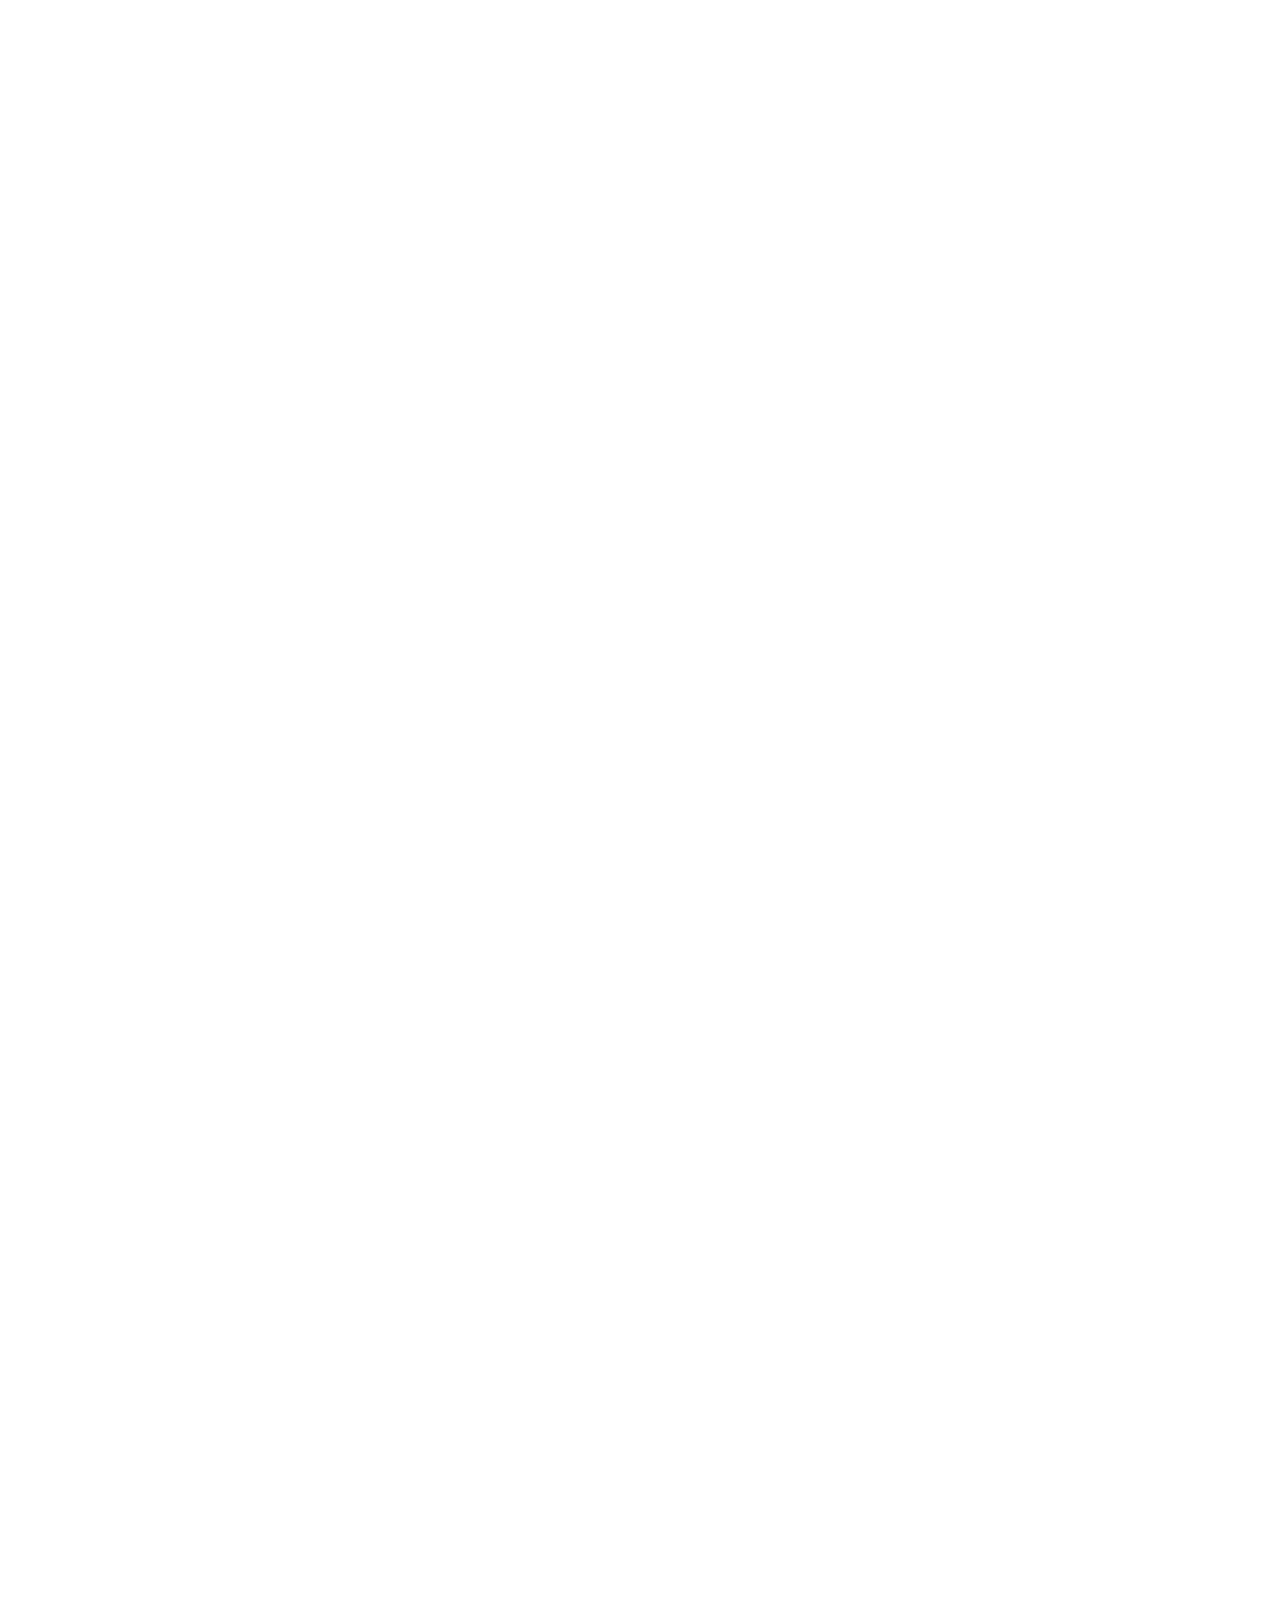
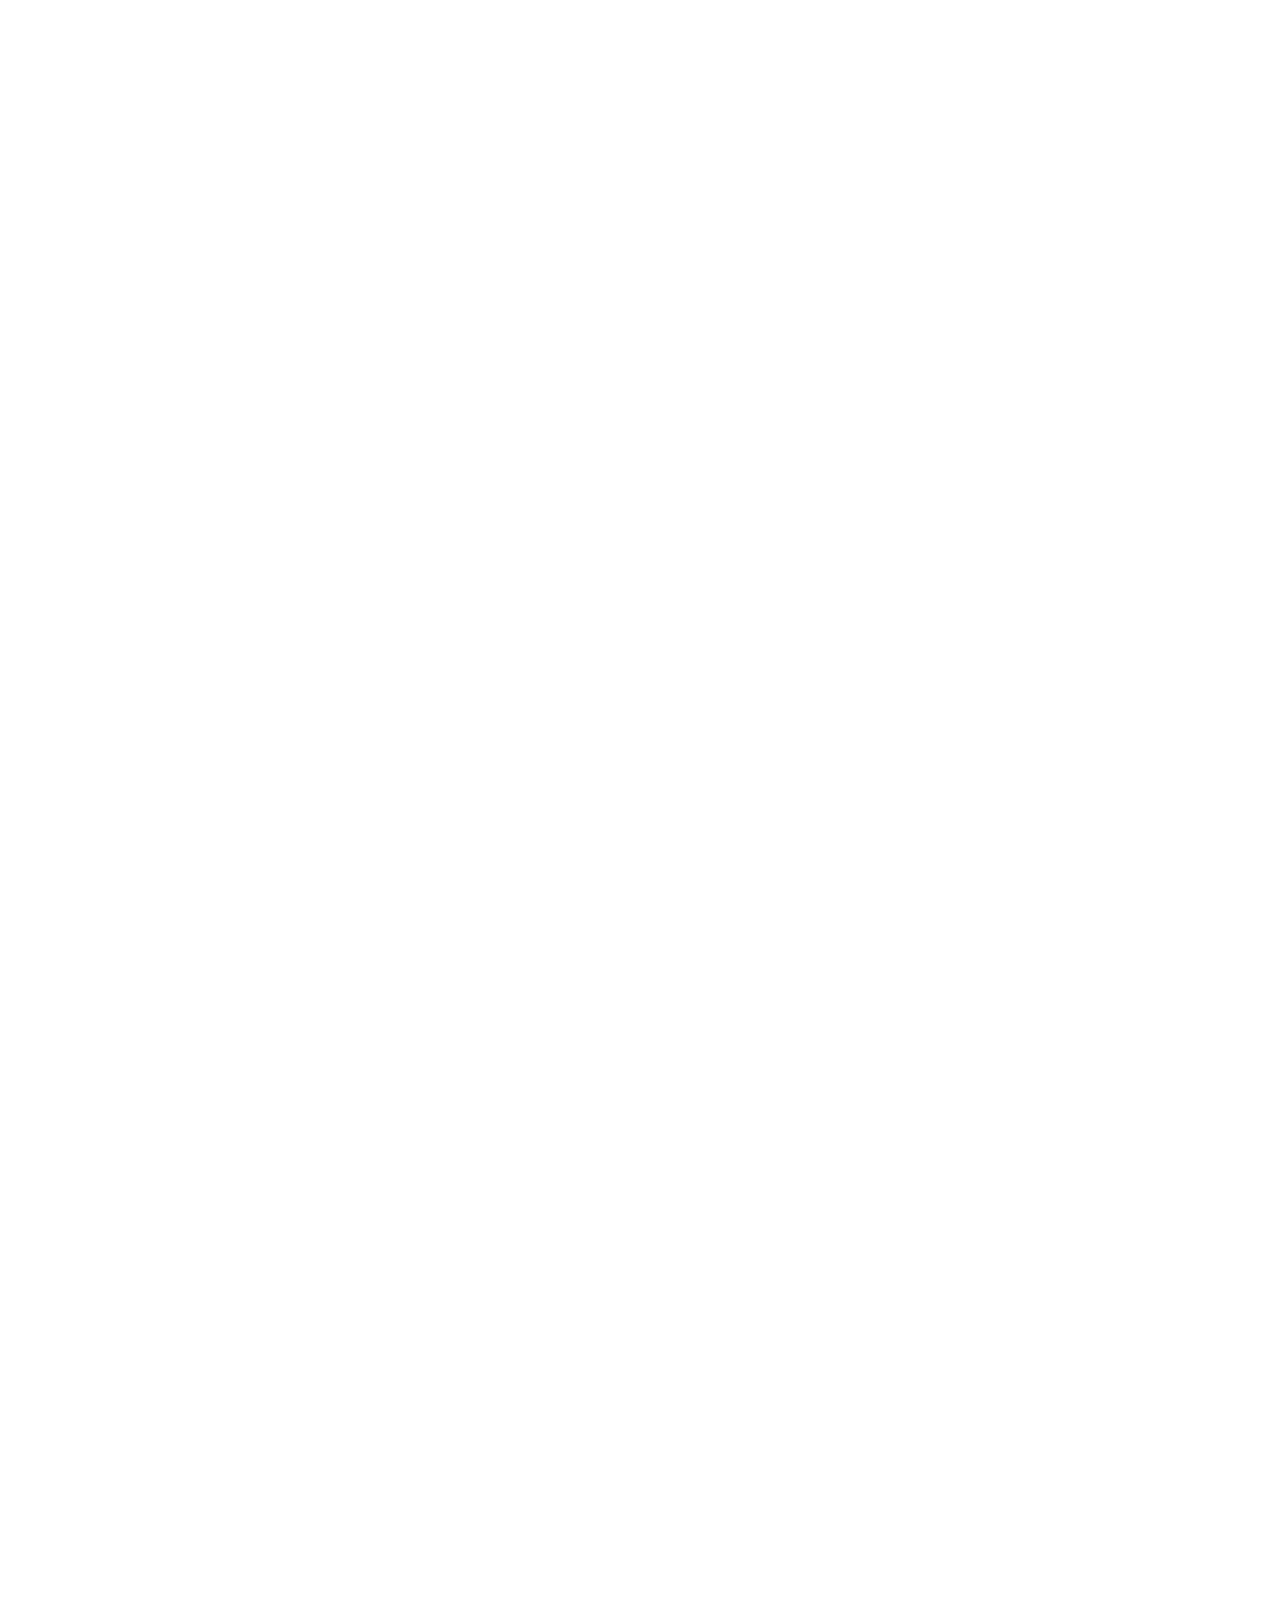
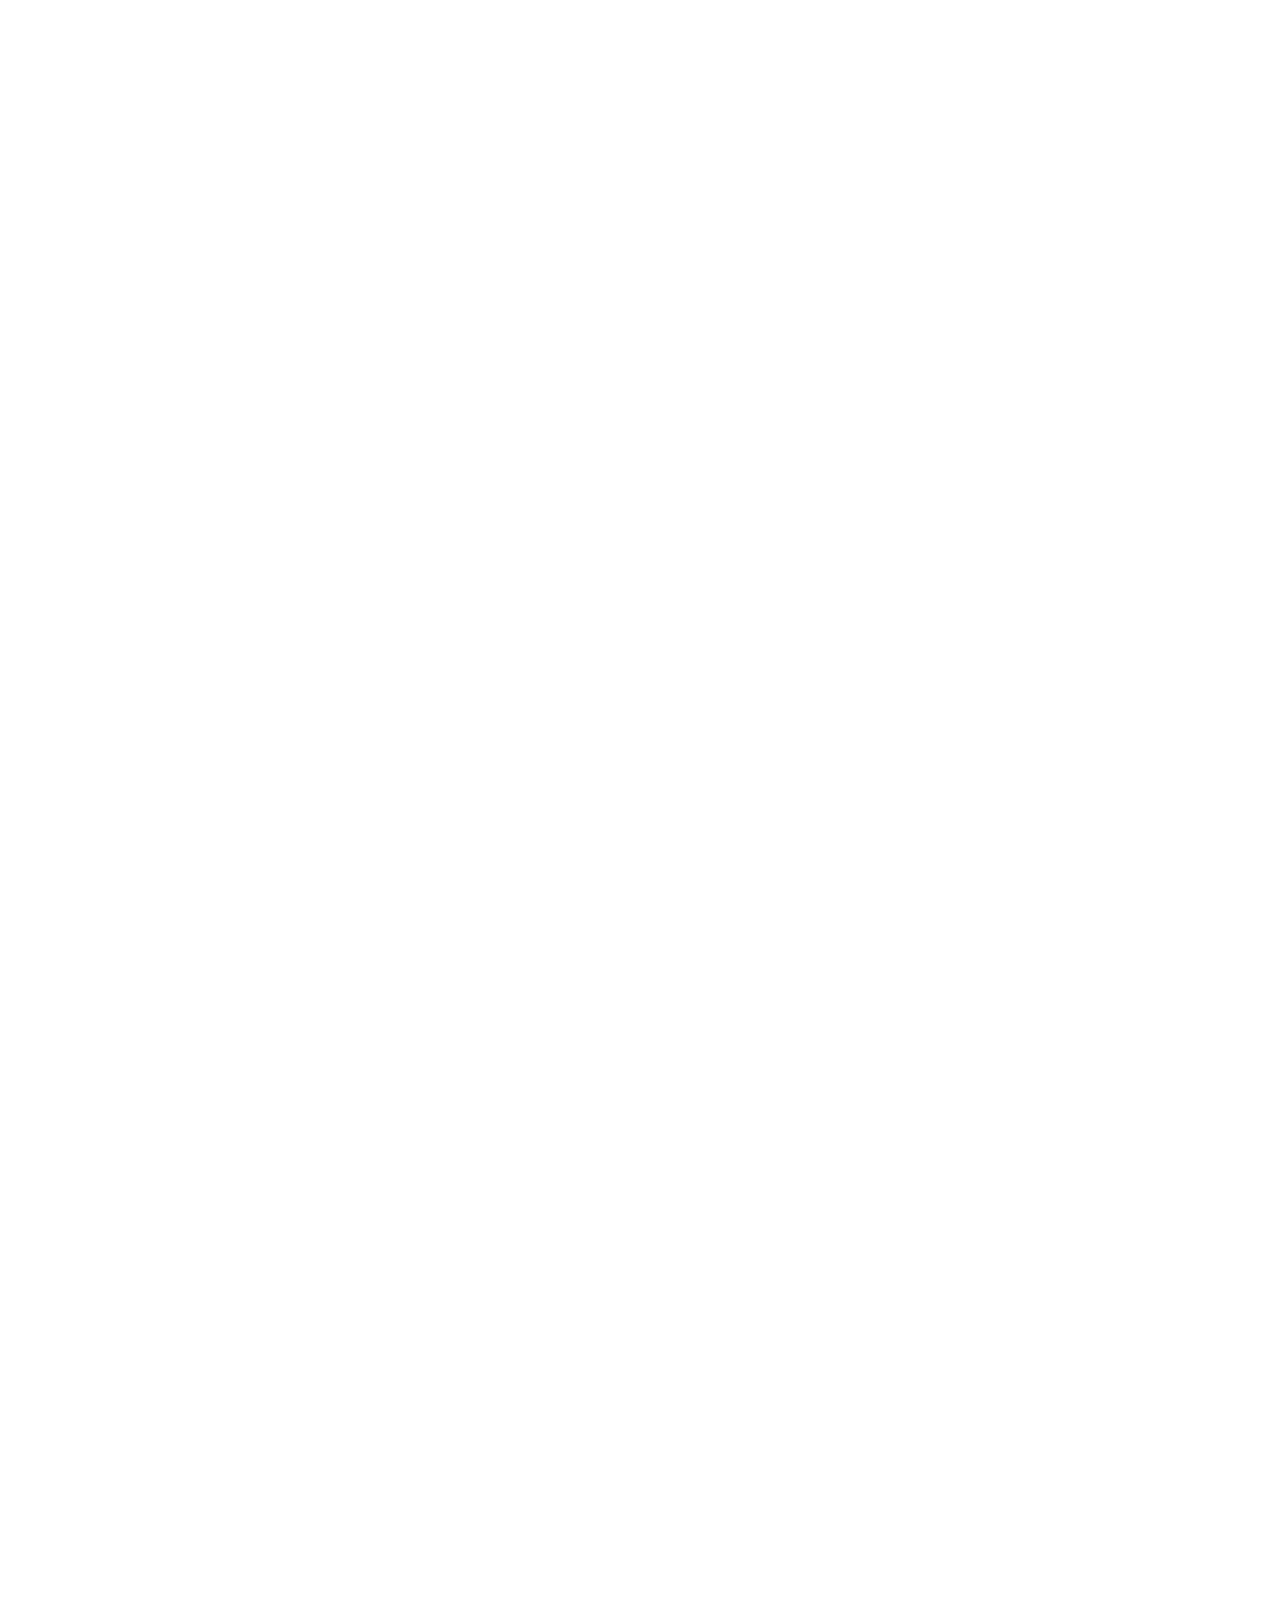
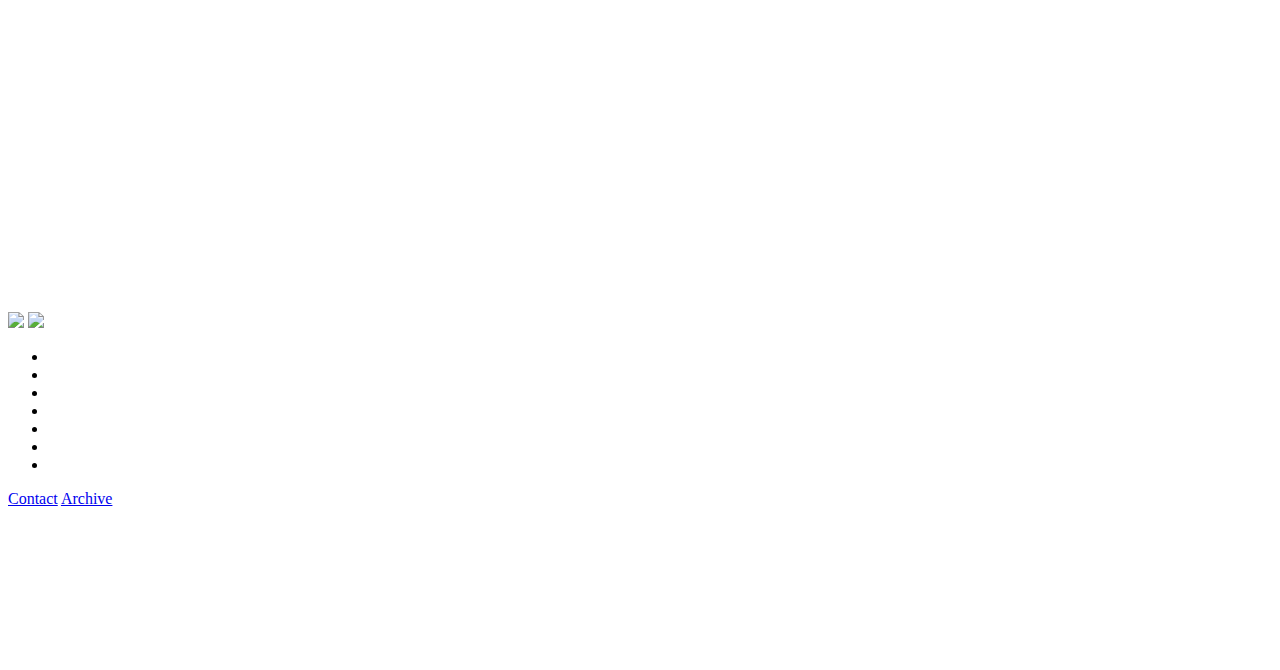
==== public/index.html @ 7c9b04b1 "Merge remote-tracking branch 'upstream/master'" ====
<!DOCTYPE html>
<html>

<head>
 <meta charset="UTF-8">
 <meta name="viewport" content="width=device-width, initial-scale=1.0">
 <title>Plinth 2k18</title>
 <link rel="stylesheet" type="text/css" href="css/loader.css">
 <link rel="stylesheet" href="css/style.css">
 <link rel="favicon icon" href="favicon.ico" />
 <link rel="stylesheet" href="https://cdnjs.cloudflare.com/ajax/libs/font-awesome/4.7.0/css/font-awesome.min.css">
</head>

<body>
 <div class="logo-animation" id="loader">
  <div class="letters">
   <div class="letter letter-c">
    <svg width="225" height="460">
      <g fill="none" fill-rule="evenodd" stroke="#FFFFFF">
        <path class="fill in" stroke-width="20" d="M176.50 294.50L160.50 310C148 323.50 130.50 330 112.50 330C94 330 78 323.50 64.50 310C38 283.50 37.50 240 64.50 214.50C91 188 134 188 160.50 214.50L176.50 230"/>
        <path class="fill out" stroke-width="20" d="M176.50 294.50L160.50 310C148 323.50 130.50 330 112.50 330C94 330 78 323.50 64.50 310C38 283.50 37.50 240 64.50 214.50C91 188 134 188 160.50 214.50L176.50 230"/>
      </g>
    </svg>
   </div>
   <div class="letter letter-o">
    <svg width="225" height="460">
      <g fill="none" fill-rule="evenodd" stroke="#FFFFFF">
        <path class="fill in" stroke-width="20" d="M44 263C44 225.50 74 195.50 112 195.50C150 195.50 180 225.50 180 263C180 301 150 331 112 331C74 331 44 301 44 263Z"/>
        <path class="fill out" stroke-width="20" d="M44 263C44 225.50 74 195.50 112 195.50C150 195.50 180 225.50 180 263C180 301 150 331 112 331C74 331 44 301 44 263Z"/>
      </g>
    </svg>
   </div>
   <div class="letter letter-m-1">
    <svg width="225" height="460">
      <g fill="none" fill-rule="evenodd" stroke="#FFFFFF">
        <path class="fill in" stroke-width="20" d="M44.50 340L44.50 262.50C44.50 225 74.50 195 112 195C150 195 180 225 180 262.50L180 340"/>
        <path class="fill out" stroke-width="20" d="M44.50 340L44.50 262.50C44.50 225 74.50 195 112 195C150 195 180 225 180 262.50L180 340"/>
      </g>
    </svg>
   </div>
   <div class="letter letter-m-2">
    <svg width="225" height="460">
      <g fill="none" fill-rule="evenodd" stroke="#FFFFFF">
        <path class="fill in" stroke-width="20" d="M44.50 340L44.50 262.50C44.50 225 74.50 195 112 195C150 195 180 225 180 262.50L180 340"/>
        <path class="fill out" stroke-width="20" d="M44.50 340L44.50 262.50C44.50 225 74.50 195 112 195C150 195 180 225 180 262.50L180 340"/>
      </g>
    </svg>
   </div>
   <div class="letter letter-i">
    <svg width="225" height="460">
      <g fill="none" fill-rule="evenodd" stroke="#FFFFFF">
        <path class="fill in" stroke-width="20" d="M44.50 340L44.50 185"/>
        <path class="fill out" stroke-width="20" d="M44.50 340L44.50 185"/>
      </g>
    </svg>
   </div>
   <div class="letter letter-n">
    <svg width="225" height="460">
      <g fill="none" fill-rule="evenodd" stroke="#FFFFFF">
        <path class="fill in" stroke-width="20" d="M44.50 340L44.50 262.50C44.50 225 74.50 195 112 195C150 195 180 225 180 262.50L180 340"/>
        <path class="fill out" stroke-width="20" d="M44.50 340L44.50 262.50C44.50 225 74.50 195 112 195C150 195 180 225 180 262.50L180 340"/>
      </g>
    </svg>
   </div>
   <div class="letter letter-g">
    <svg width="225" height="460">
      <g fill="none" fill-rule="evenodd" stroke="#FFFFFF">
        <path class="fill in" stroke-width="20" d="M182 330.50C172.50 357 148 376 118 376L95.50 376M44 262C44 224.50 74 194.50 112 194.50C150 194.50 180 224.50 180 262L180 330L112 330C74 330 44 300 44 262Z"/>
        <path class="fill out" stroke-width="20" d="M182 330.50C172.50 357 148 376 118 376L95.50 376M44 262C44 224.50 74 194.50 112 194.50C150 194.50 180 224.50 180 262L180 330L112 330C74 330 44 300 44 262Z"/>
      </g>
    </svg>
   </div>
  </div>
 </div>
 <div class="logo-animation-1" id="loader-1">
  <div class="letters-1">
   <div class="letter letter-s">
    <svg width="225" height="460">
         <g fill="none" fill-rule="evenodd" stroke="#FFFFFF">
           <path class="fill in" stroke-width="20" d="
           M66.50 262
           C54 262 44 246.50 44 228
           C44 209.50 54 194.50 66.50 194.50
           L177 194.50
           "/>
           <path class="fill in" stroke-width="20" d="
           M66.50 262.50
           L156.50 262.50
           C170 262.50 179.50 278.50 179.50 296
           C179.50 315.50 170 330 156.50 330
           L46.50 330
           "/>
           <path class="fill out" stroke-width="20" d="
           M66.50 262
           C54 262 44 246.50 44 228
           C44 209.50 54 194.50 66.50 194.50
           L177 194.50
           "/>
           <path class="fill out" stroke-width="20" d="
           M66.50 262.50
           L156.50 262.50
           C170 262.50 179.50 278.50 179.50 296
           C179.50 315.50 170 330 156.50 330
           L46.50 330
           "/>
         </g>
       </svg>
   </div>
   <div class="letter letter-o">
    <svg width="225" height="460">
         <g fill="none" fill-rule="evenodd" stroke="#FFFFFF">
           <path class="fill in" stroke-width="20" d="M44 263C44 225.50 74 195.50 112 195.50C150 195.50 180 225.50 180 263C180 301 150 331 112 331C74 331 44 301 44 263Z"/>
           <path class="fill out" stroke-width="20" d="M44 263C44 225.50 74 195.50 112 195.50C150 195.50 180 225.50 180 263C180 301 150 331 112 331C74 331 44 301 44 263Z"/>
         </g>
       </svg>
   </div>
   <div class="letter letter-o">
    <svg width="225" height="460">
         <g fill="none" fill-rule="evenodd" stroke="#FFFFFF">
           <path class="fill in" stroke-width="20" d="M44 263C44 225.50 74 195.50 112 195.50C150 195.50 180 225.50 180 263C180 301 150 331 112 331C74 331 44 301 44 263Z"/>
           <path class="fill out" stroke-width="20" d="M44 263C44 225.50 74 195.50 112 195.50C150 195.50 180 225.50 180 263C180 301 150 331 112 331C74 331 44 301 44 263Z"/>
         </g>
       </svg>
   </div>
   <div class="letter letter-n">
    <svg width="225" height="460">
         <g fill="none" fill-rule="evenodd" stroke="#FFFFFF">
           <path class="fill in" stroke-width="20" d="M44.50 340L44.50 262.50C44.50 225 74.50 195 112 195C150 195 180 225 180 262.50L180 340"/>
           <path class="fill out" stroke-width="20" d="M44.50 340L44.50 262.50C44.50 225 74.50 195 112 195C150 195 180 225 180 262.50L180 340"/>
         </g>
       </svg>
   </div>
  </div>

 </div>


 <div id="wrapper">
  <img id="logo" src="img/plinthlogo.png" width="35%" />
  <img id="text" src="img/plinthtext.png" width="100%" />

  <div id="footer">
   <div class="span10 offset1">
    <div class="social-icons" id="icons">
     <ul>
      <li><a href="https://twitter.com/plinthlnmiit?lang=en" target="_blank"><i class="icon-twitter"></i></a></li>
      <li> </li>
      <li><a href="https://www.facebook.com/Plinth.LNMIIT/" target="_blank"><i class="icon-facebook"></i></a></li>
      <li> </li>
      <li><a href="https://www.instagram.com/plinth.lnmiit/" target="_blank"><i class="icon-instagram"></i></a></li>
      <li> </li>
      <li><a href="https://www.youtube.com/user/PlinthLNMIITJaipur" target="_blank"><i class="icon-youtube"></i></a></li>
     </ul>
    </div>
    <div id="button">
    <a href="contact.html" target="_blank">Contact</a>
    <a href="https://plinth.catchcollinx.me/" target="_blank">Archive</a>
    </div>
   </div>
  </div>
 </div>
 <canvas id=C></canvas>
 <script type="text/javascript" src="js/anime.min.js"></script>
 <script src="js/index.js"></script>
 <script src="js/scripts.js"></script>
 <script type="text/javascript" src="js/loader.js"></script>
</body>

</html>
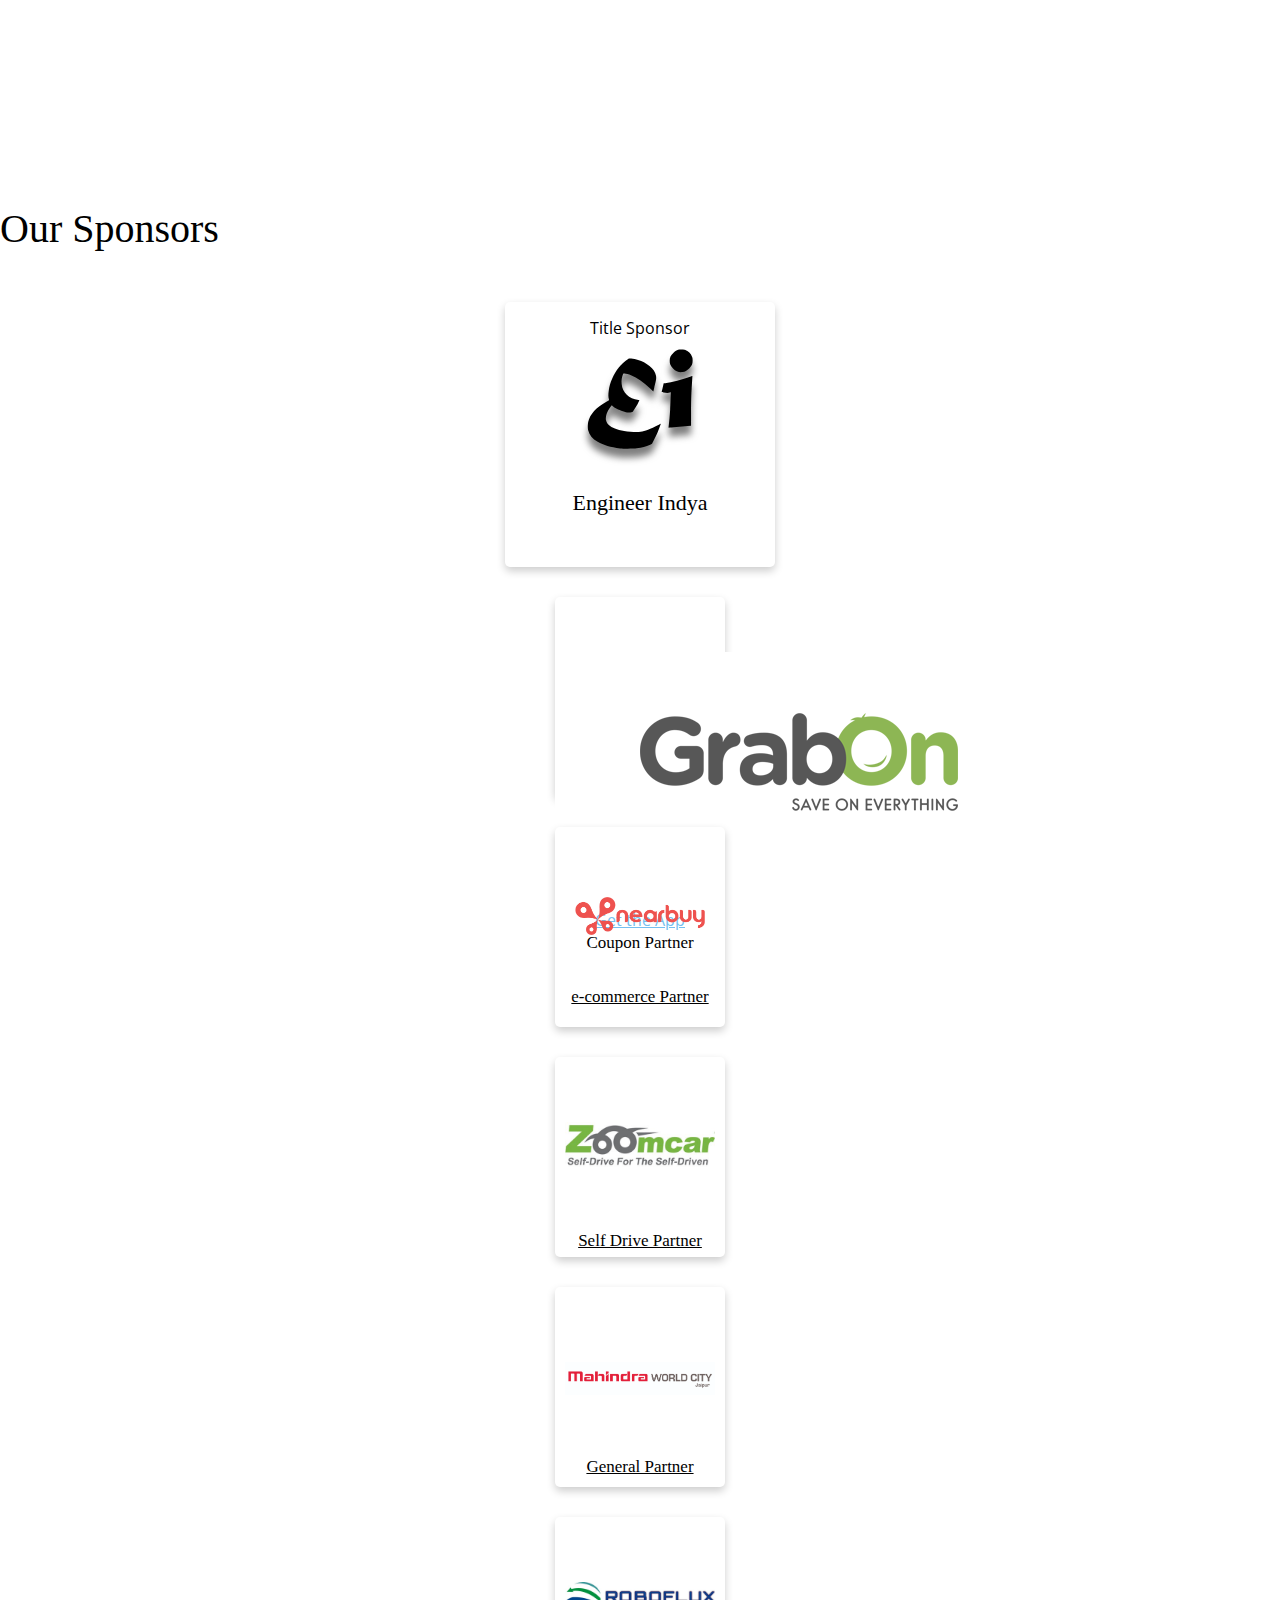
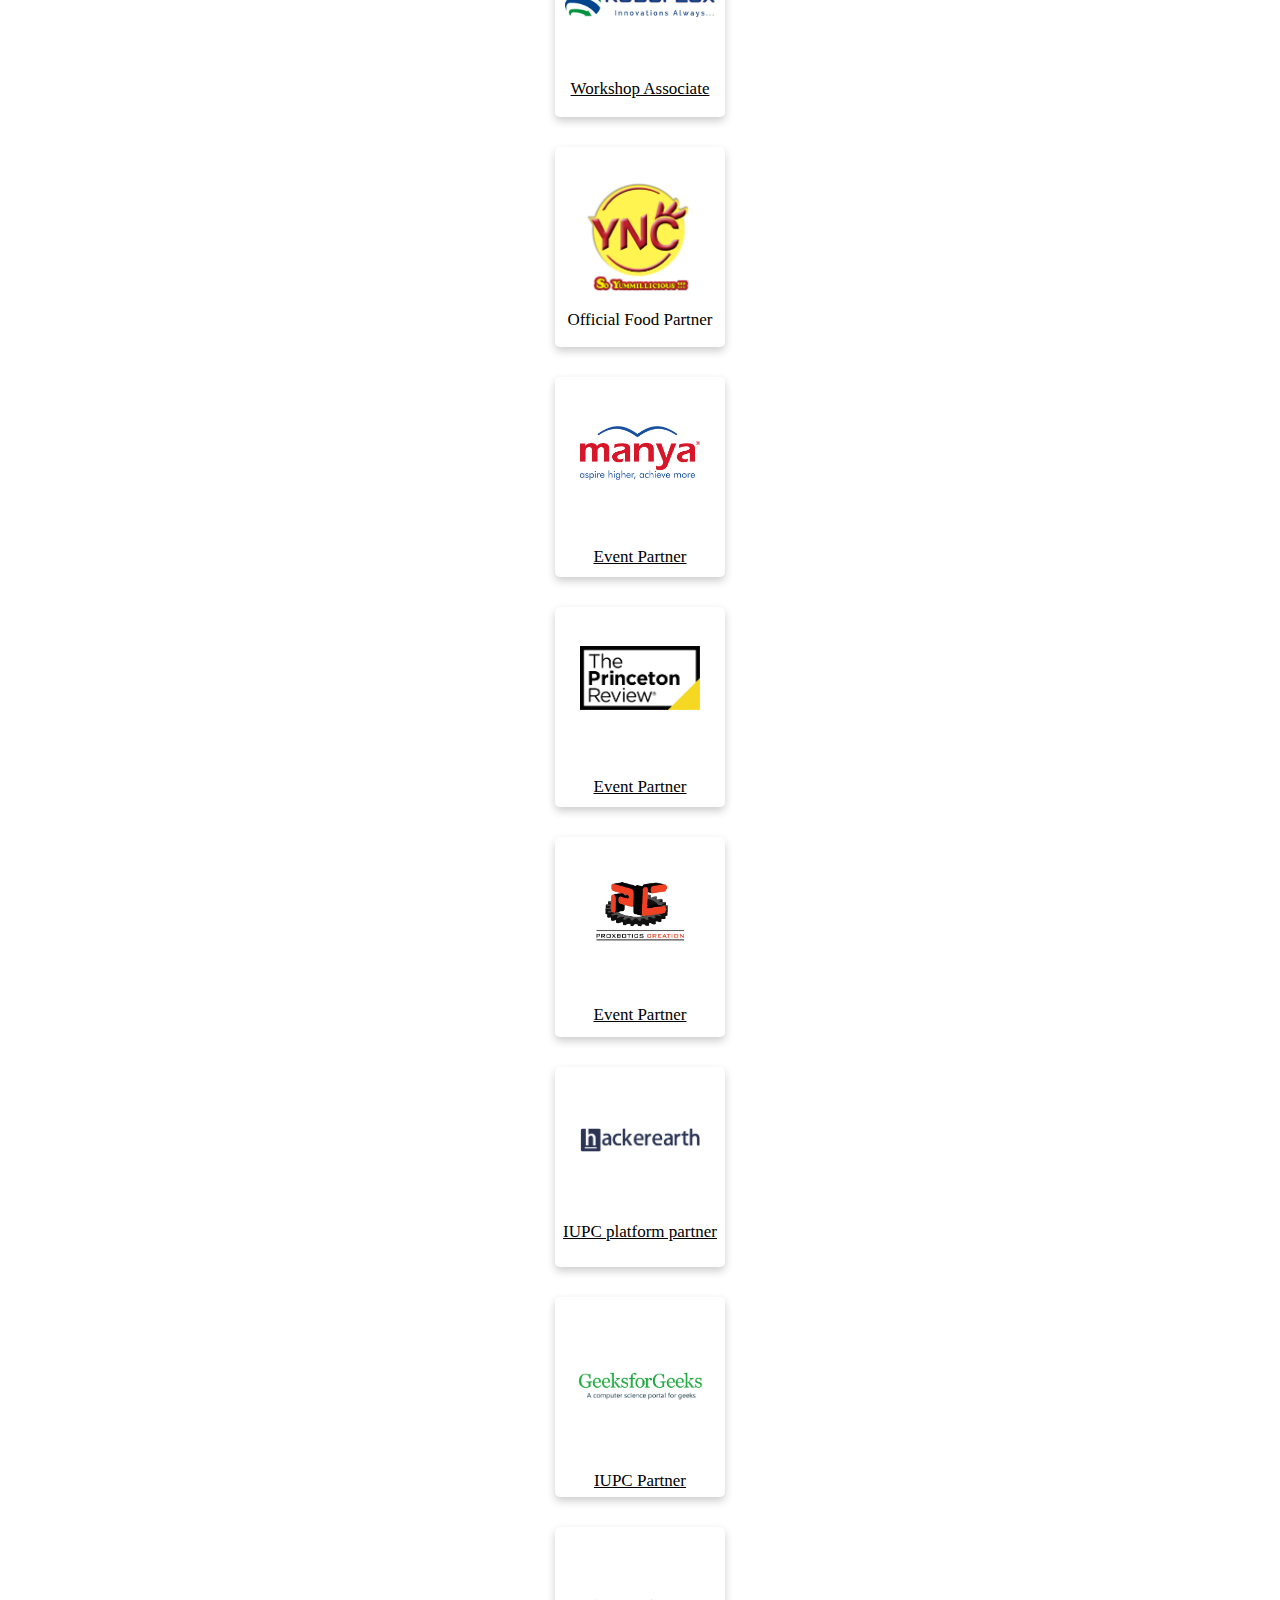
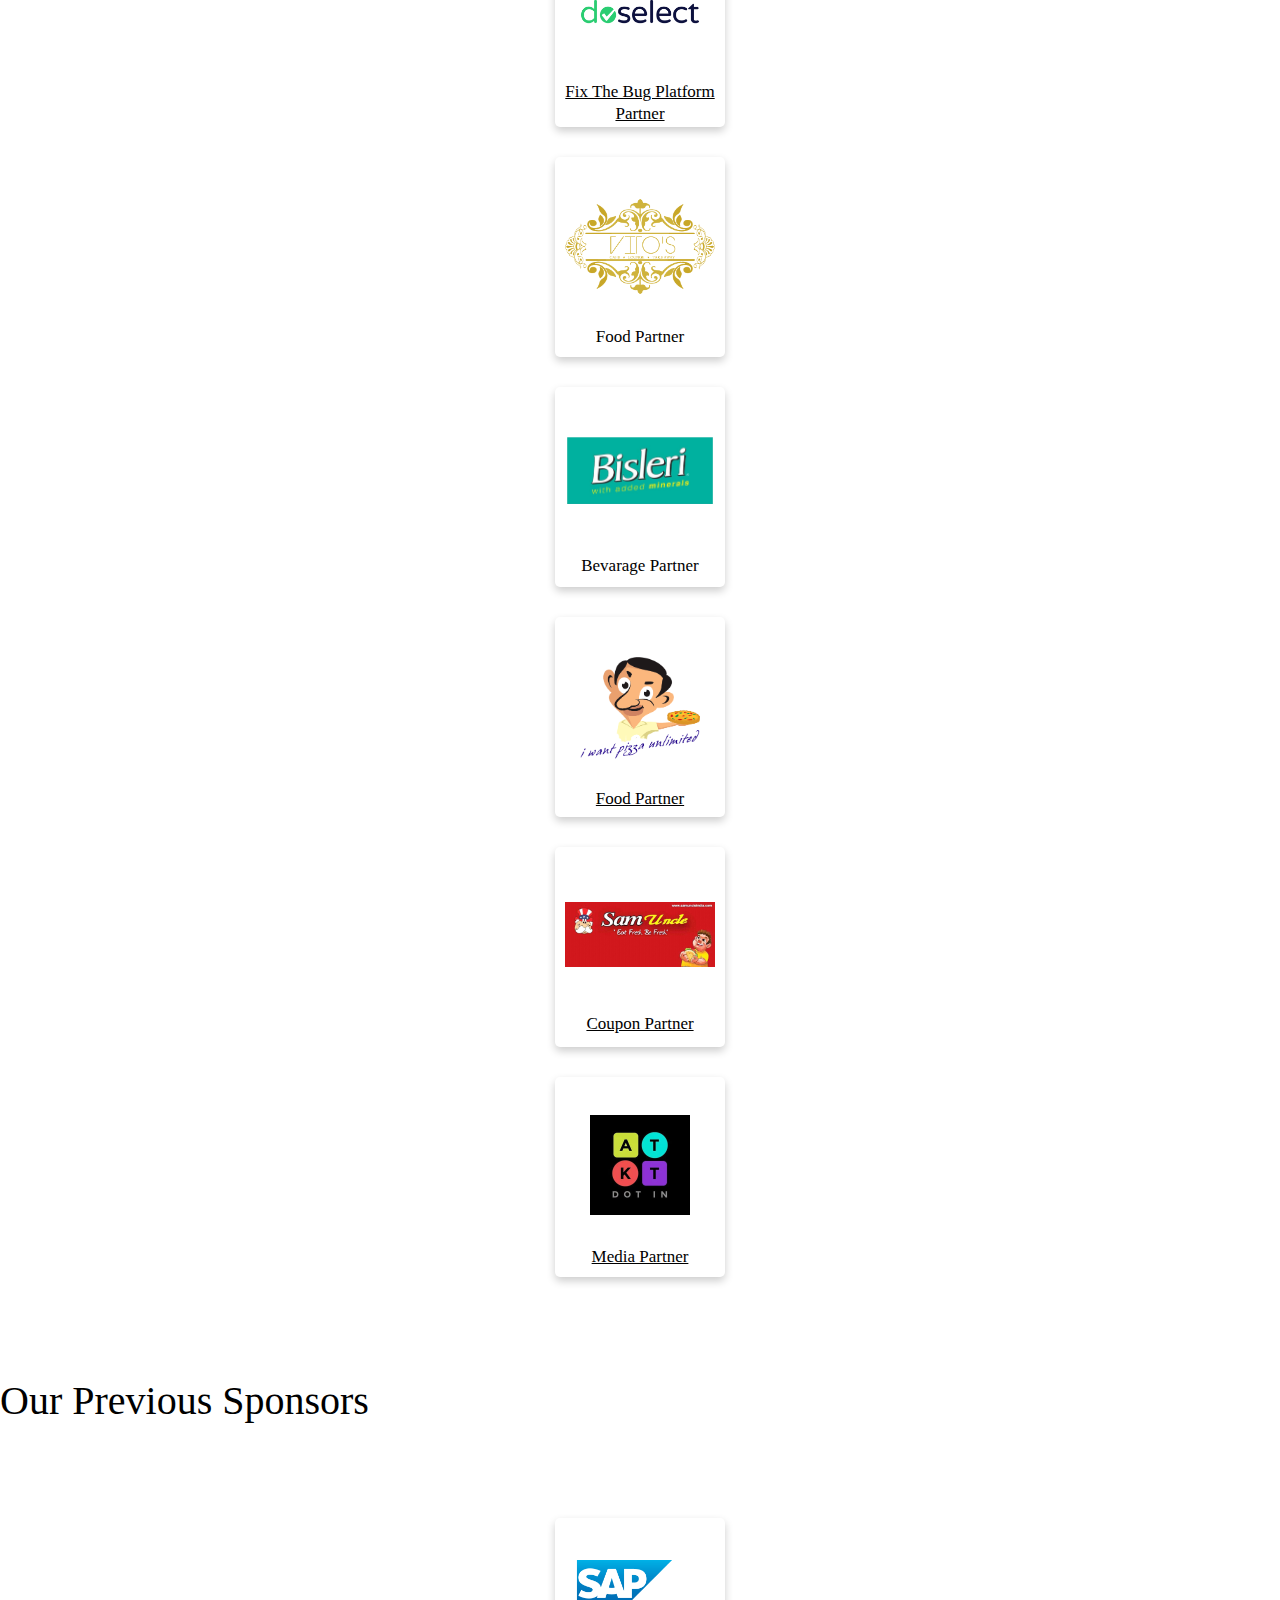
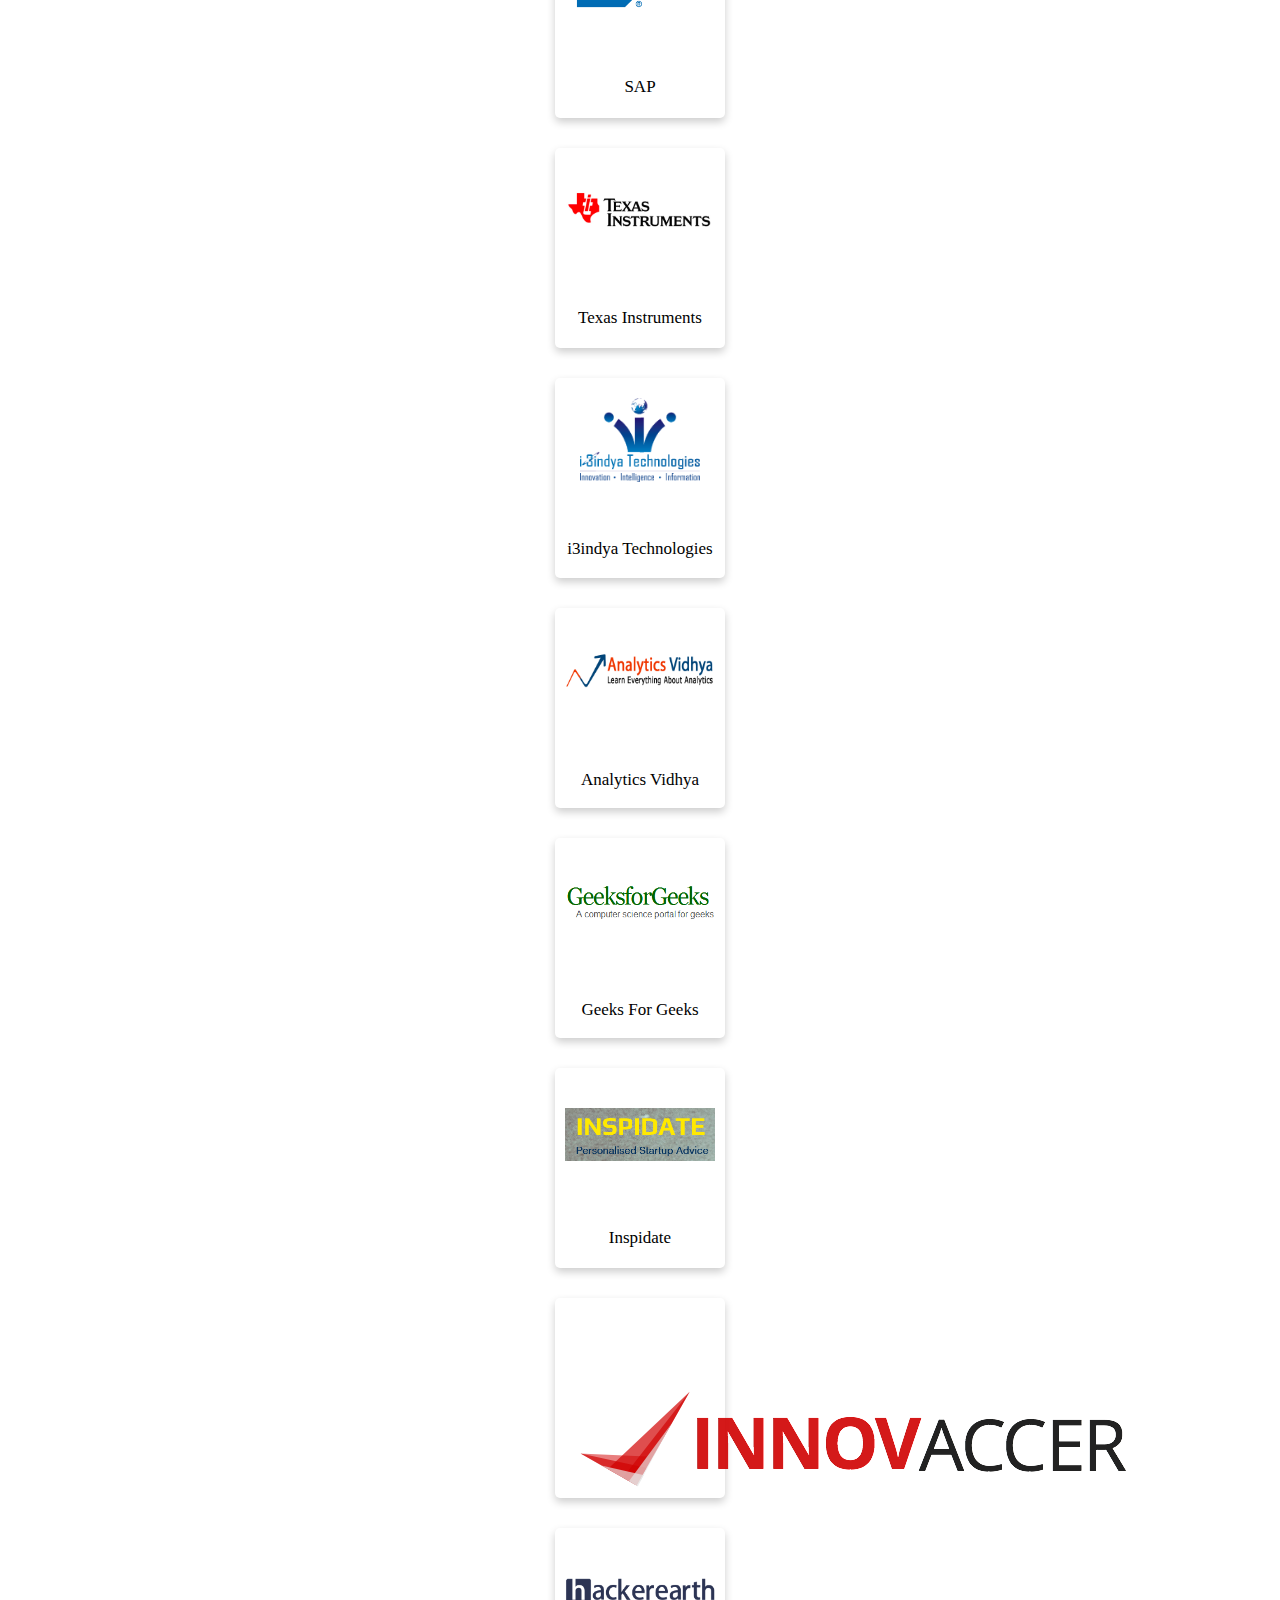
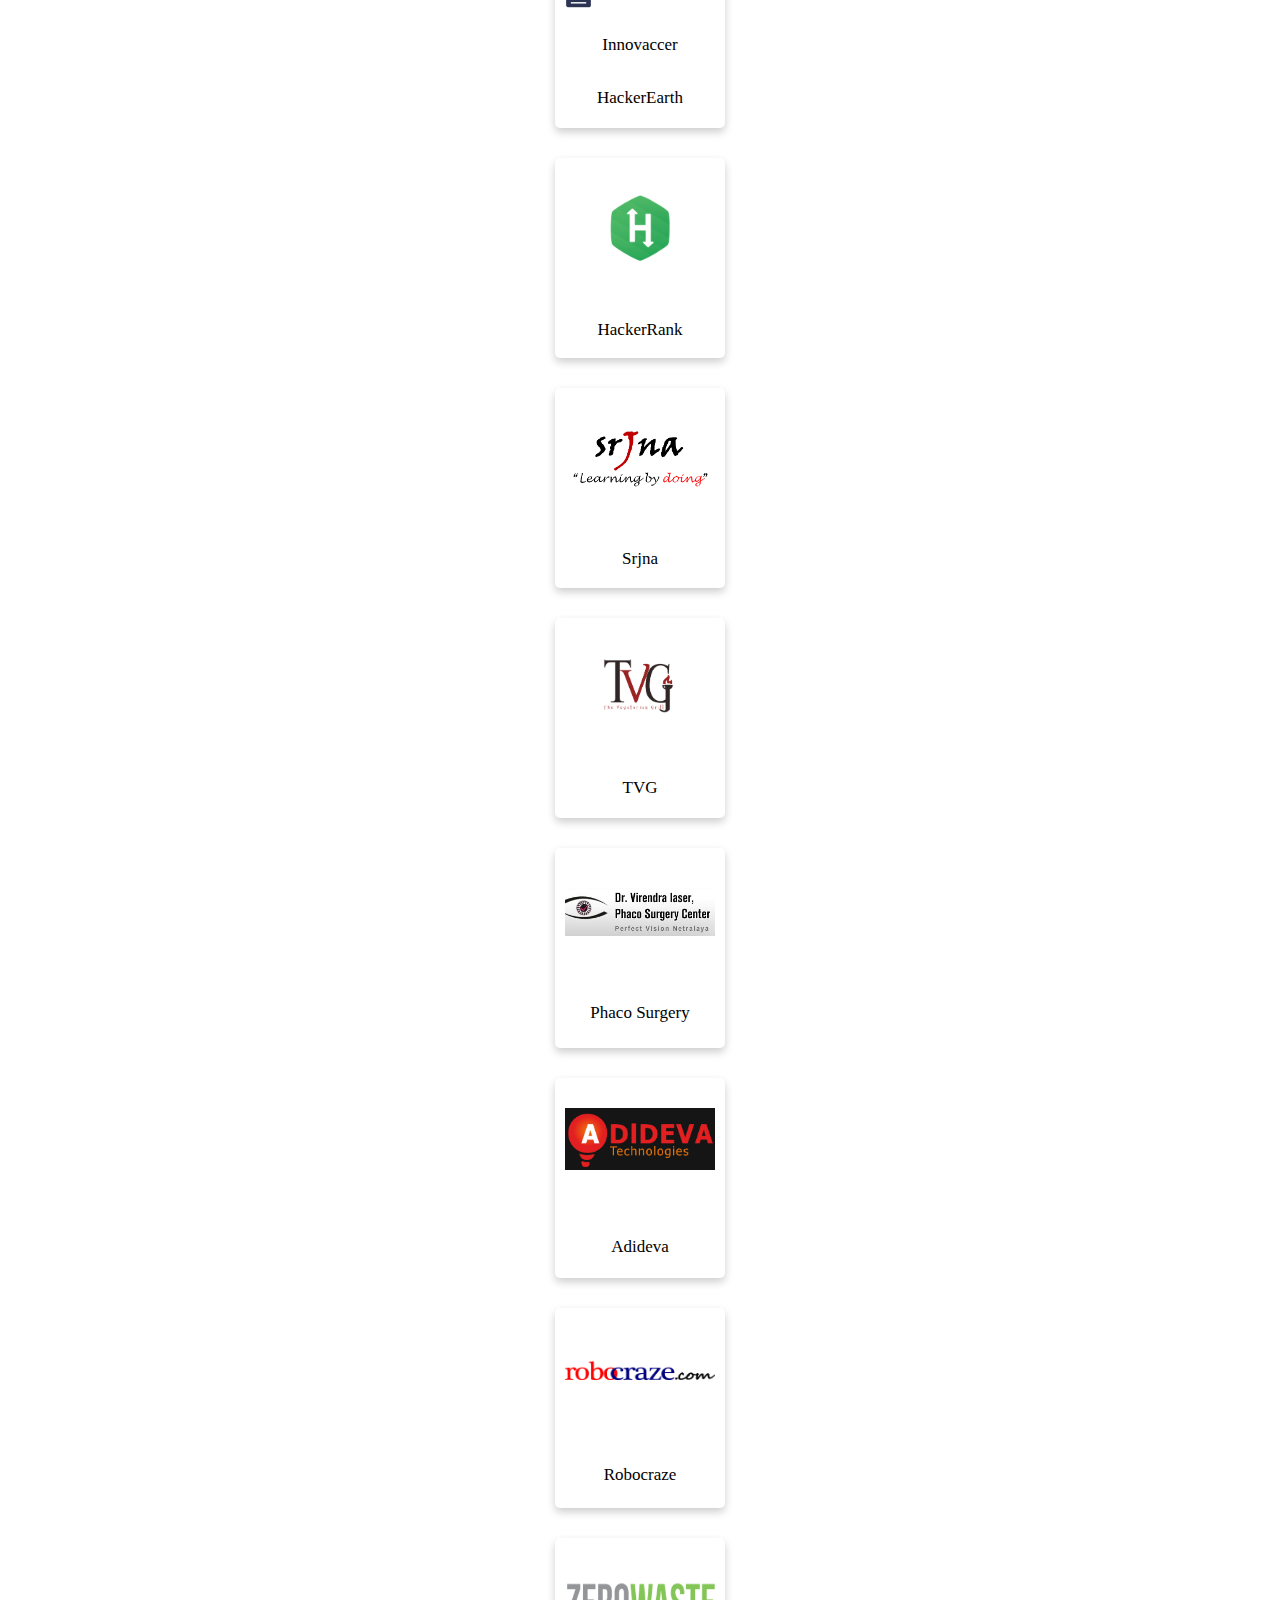
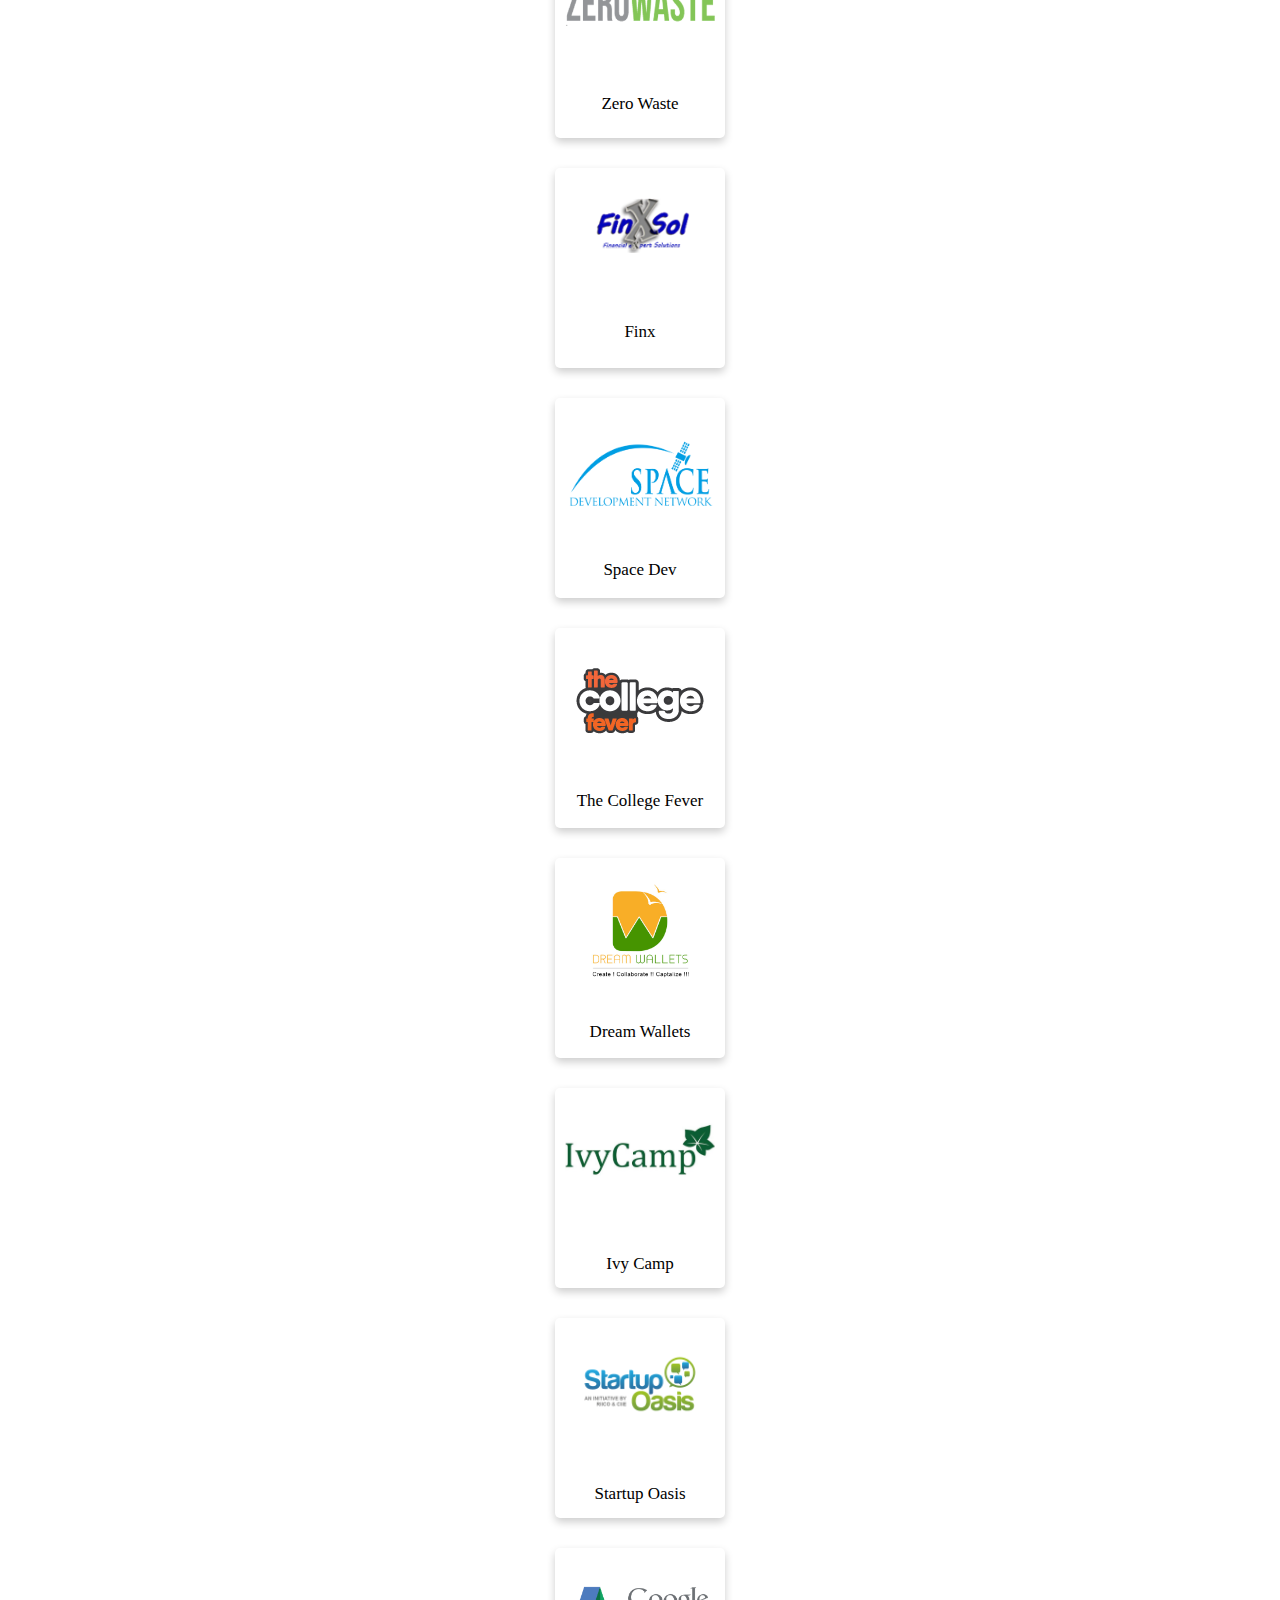
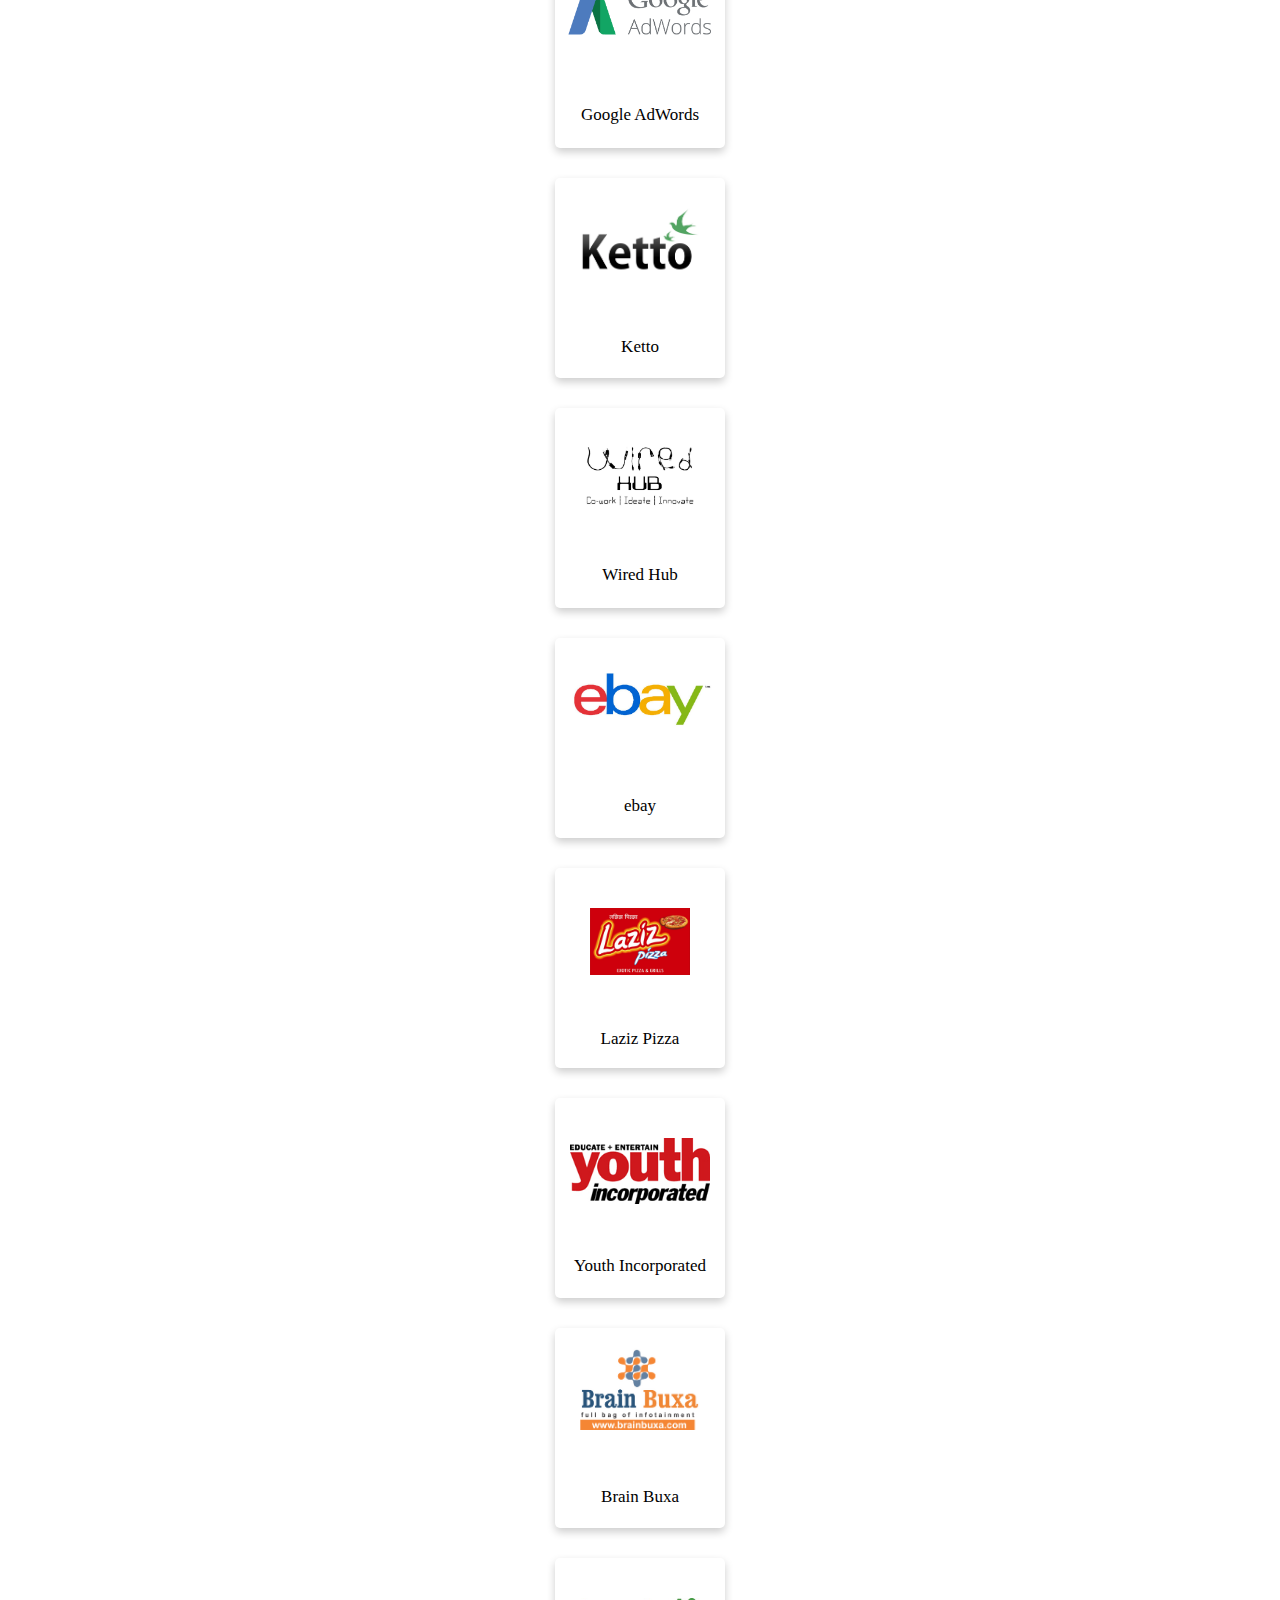
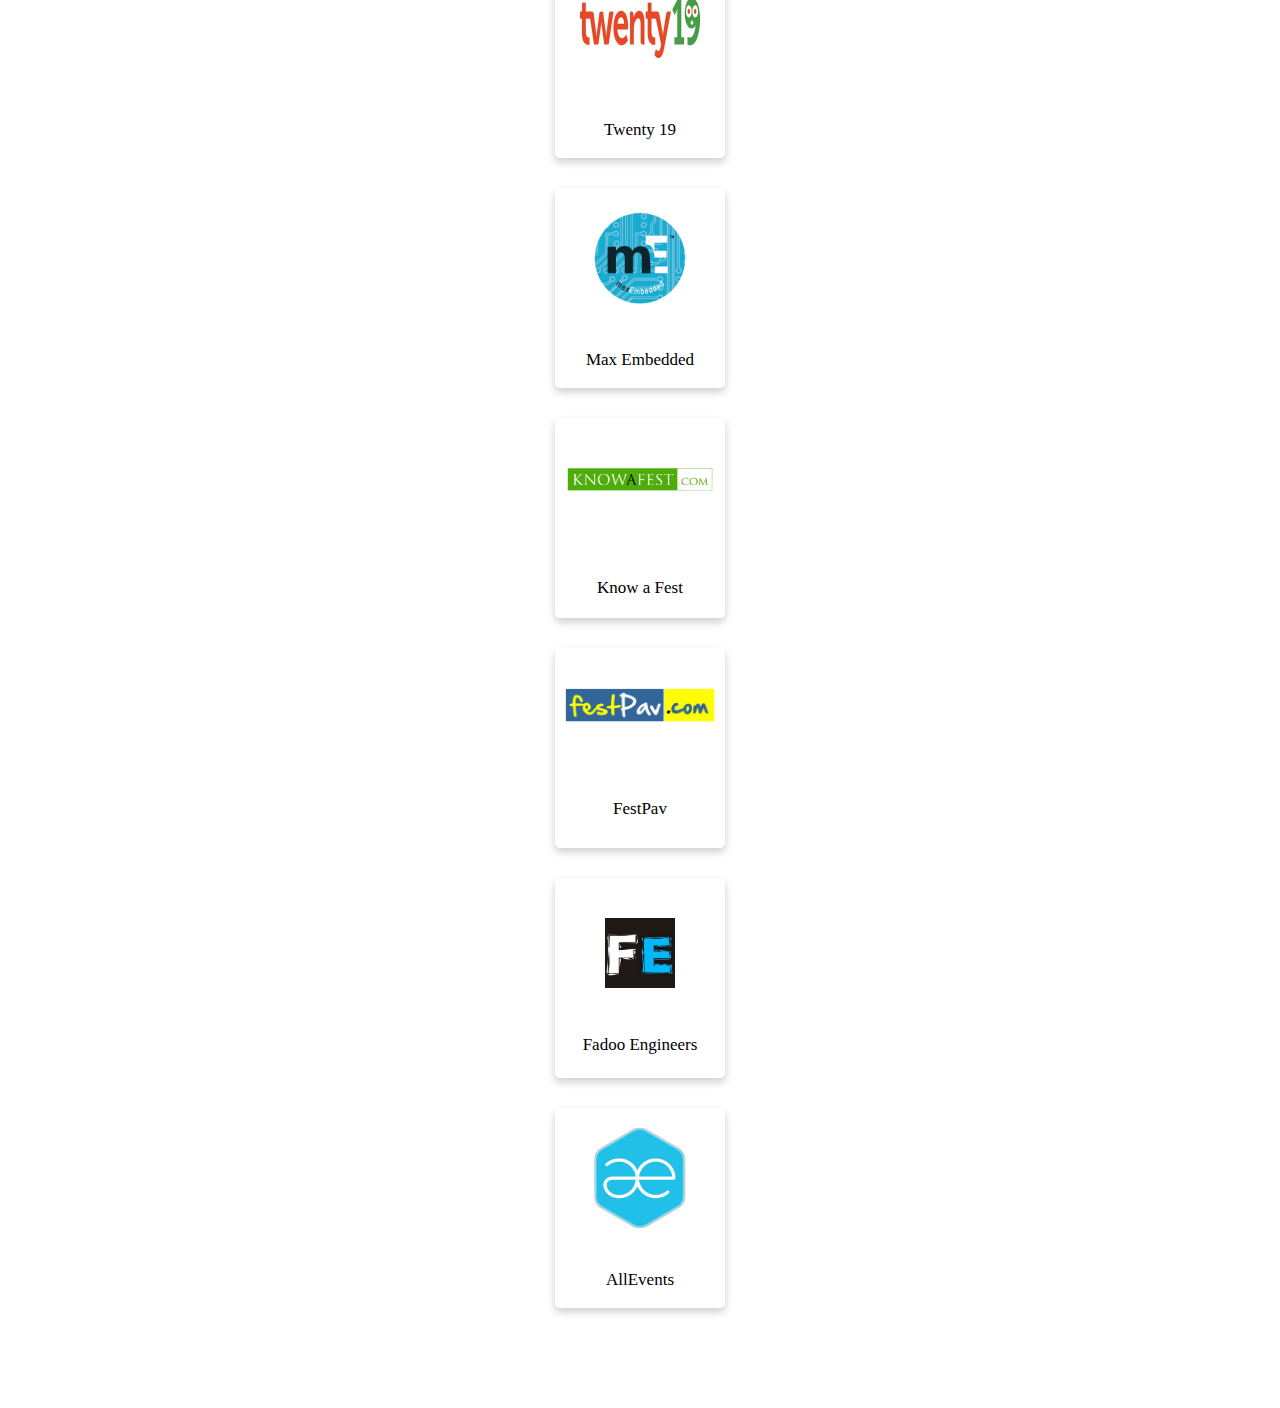
==== commit 0164161b: "Added sponsors list" ====
--- a/public/index.html
+++ b/public/index.html
@@ -2,168 +2,586 @@
 <html>
 
 <head>
- <meta charset="UTF-8">
- <meta name="viewport" content="width=device-width, initial-scale=1.0">
- <title>Plinth 2k18</title>
- <link rel="stylesheet" type="text/css" href="css/loader.css">
- <link rel="stylesheet" href="css/style.css">
- <link rel="favicon icon" href="favicon.ico" />
- <link rel="stylesheet" href="https://cdnjs.cloudflare.com/ajax/libs/font-awesome/4.7.0/css/font-awesome.min.css">
+  <meta charset="UTF-8">
+  <meta name="viewport" content="width=device-width, initial-scale=1.0">
+  <title>Plinth 2k18</title>
+  <link rel="stylesheet" type="text/css" href="css/loader.css">
+  <link rel="stylesheet" href="css/style.css">
+  <link rel="favicon icon" href="favicon.ico" />
+  <script src="https://ajax.googleapis.com/ajax/libs/jquery/1.12.4/jquery.min.js"></script>
+  <link rel="stylesheet" href="https://cdnjs.cloudflare.com/ajax/libs/font-awesome/4.7.0/css/font-awesome.min.css">
+  <link href="https://cdnjs.cloudflare.com/ajax/libs/foundation/6.2.4/foundation.min.css" rel="stylesheet">
+  <link href="https://maxcdn.bootstrapcdn.com/font-awesome/4.7.0/css/font-awesome.min.css" rel="stylesheet">
+  <link rel="stylesheet" href="css/sponsors.css" />
+  <!-- Global site tag (gtag.js) - Google Analytics -->
+  <script async src="https://www.googletagmanager.com/gtag/js?id=UA-109689316-1"></script>
+  <script>
+    window.dataLayer = window.dataLayer || [];
+    function gtag() { dataLayer.push(arguments); }
+    gtag('js', new Date());
+
+    gtag('config', 'UA-109689316-1');
+  </script>
+
+
+
 </head>
 
 <body>
- <div class="logo-animation" id="loader">
-  <div class="letters">
-   <div class="letter letter-c">
-    <svg width="225" height="460">
-      <g fill="none" fill-rule="evenodd" stroke="#FFFFFF">
-        <path class="fill in" stroke-width="20" d="M176.50 294.50L160.50 310C148 323.50 130.50 330 112.50 330C94 330 78 323.50 64.50 310C38 283.50 37.50 240 64.50 214.50C91 188 134 188 160.50 214.50L176.50 230"/>
-        <path class="fill out" stroke-width="20" d="M176.50 294.50L160.50 310C148 323.50 130.50 330 112.50 330C94 330 78 323.50 64.50 310C38 283.50 37.50 240 64.50 214.50C91 188 134 188 160.50 214.50L176.50 230"/>
-      </g>
-    </svg>
-   </div>
-   <div class="letter letter-o">
-    <svg width="225" height="460">
-      <g fill="none" fill-rule="evenodd" stroke="#FFFFFF">
-        <path class="fill in" stroke-width="20" d="M44 263C44 225.50 74 195.50 112 195.50C150 195.50 180 225.50 180 263C180 301 150 331 112 331C74 331 44 301 44 263Z"/>
-        <path class="fill out" stroke-width="20" d="M44 263C44 225.50 74 195.50 112 195.50C150 195.50 180 225.50 180 263C180 301 150 331 112 331C74 331 44 301 44 263Z"/>
-      </g>
-    </svg>
-   </div>
-   <div class="letter letter-m-1">
-    <svg width="225" height="460">
-      <g fill="none" fill-rule="evenodd" stroke="#FFFFFF">
-        <path class="fill in" stroke-width="20" d="M44.50 340L44.50 262.50C44.50 225 74.50 195 112 195C150 195 180 225 180 262.50L180 340"/>
-        <path class="fill out" stroke-width="20" d="M44.50 340L44.50 262.50C44.50 225 74.50 195 112 195C150 195 180 225 180 262.50L180 340"/>
-      </g>
-    </svg>
-   </div>
-   <div class="letter letter-m-2">
-    <svg width="225" height="460">
-      <g fill="none" fill-rule="evenodd" stroke="#FFFFFF">
-        <path class="fill in" stroke-width="20" d="M44.50 340L44.50 262.50C44.50 225 74.50 195 112 195C150 195 180 225 180 262.50L180 340"/>
-        <path class="fill out" stroke-width="20" d="M44.50 340L44.50 262.50C44.50 225 74.50 195 112 195C150 195 180 225 180 262.50L180 340"/>
-      </g>
-    </svg>
-   </div>
-   <div class="letter letter-i">
-    <svg width="225" height="460">
-      <g fill="none" fill-rule="evenodd" stroke="#FFFFFF">
-        <path class="fill in" stroke-width="20" d="M44.50 340L44.50 185"/>
-        <path class="fill out" stroke-width="20" d="M44.50 340L44.50 185"/>
-      </g>
-    </svg>
-   </div>
-   <div class="letter letter-n">
-    <svg width="225" height="460">
-      <g fill="none" fill-rule="evenodd" stroke="#FFFFFF">
-        <path class="fill in" stroke-width="20" d="M44.50 340L44.50 262.50C44.50 225 74.50 195 112 195C150 195 180 225 180 262.50L180 340"/>
-        <path class="fill out" stroke-width="20" d="M44.50 340L44.50 262.50C44.50 225 74.50 195 112 195C150 195 180 225 180 262.50L180 340"/>
-      </g>
-    </svg>
-   </div>
-   <div class="letter letter-g">
-    <svg width="225" height="460">
-      <g fill="none" fill-rule="evenodd" stroke="#FFFFFF">
-        <path class="fill in" stroke-width="20" d="M182 330.50C172.50 357 148 376 118 376L95.50 376M44 262C44 224.50 74 194.50 112 194.50C150 194.50 180 224.50 180 262L180 330L112 330C74 330 44 300 44 262Z"/>
-        <path class="fill out" stroke-width="20" d="M182 330.50C172.50 357 148 376 118 376L95.50 376M44 262C44 224.50 74 194.50 112 194.50C150 194.50 180 224.50 180 262L180 330L112 330C74 330 44 300 44 262Z"/>
-      </g>
-    </svg>
-   </div>
-  </div>
- </div>
- <div class="logo-animation-1" id="loader-1">
-  <div class="letters-1">
-   <div class="letter letter-s">
-    <svg width="225" height="460">
-         <g fill="none" fill-rule="evenodd" stroke="#FFFFFF">
-           <path class="fill in" stroke-width="20" d="
-           M66.50 262
-           C54 262 44 246.50 44 228
-           C44 209.50 54 194.50 66.50 194.50
-           L177 194.50
-           "/>
-           <path class="fill in" stroke-width="20" d="
-           M66.50 262.50
-           L156.50 262.50
-           C170 262.50 179.50 278.50 179.50 296
-           C179.50 315.50 170 330 156.50 330
-           L46.50 330
-           "/>
-           <path class="fill out" stroke-width="20" d="
-           M66.50 262
-           C54 262 44 246.50 44 228
-           C44 209.50 54 194.50 66.50 194.50
-           L177 194.50
-           "/>
-           <path class="fill out" stroke-width="20" d="
-           M66.50 262.50
-           L156.50 262.50
-           C170 262.50 179.50 278.50 179.50 296
-           C179.50 315.50 170 330 156.50 330
-           L46.50 330
-           "/>
-         </g>
-       </svg>
-   </div>
-   <div class="letter letter-o">
-    <svg width="225" height="460">
-         <g fill="none" fill-rule="evenodd" stroke="#FFFFFF">
-           <path class="fill in" stroke-width="20" d="M44 263C44 225.50 74 195.50 112 195.50C150 195.50 180 225.50 180 263C180 301 150 331 112 331C74 331 44 301 44 263Z"/>
-           <path class="fill out" stroke-width="20" d="M44 263C44 225.50 74 195.50 112 195.50C150 195.50 180 225.50 180 263C180 301 150 331 112 331C74 331 44 301 44 263Z"/>
-         </g>
-       </svg>
-   </div>
-   <div class="letter letter-o">
-    <svg width="225" height="460">
-         <g fill="none" fill-rule="evenodd" stroke="#FFFFFF">
-           <path class="fill in" stroke-width="20" d="M44 263C44 225.50 74 195.50 112 195.50C150 195.50 180 225.50 180 263C180 301 150 331 112 331C74 331 44 301 44 263Z"/>
-           <path class="fill out" stroke-width="20" d="M44 263C44 225.50 74 195.50 112 195.50C150 195.50 180 225.50 180 263C180 301 150 331 112 331C74 331 44 301 44 263Z"/>
-         </g>
-       </svg>
-   </div>
-   <div class="letter letter-n">
-    <svg width="225" height="460">
-         <g fill="none" fill-rule="evenodd" stroke="#FFFFFF">
-           <path class="fill in" stroke-width="20" d="M44.50 340L44.50 262.50C44.50 225 74.50 195 112 195C150 195 180 225 180 262.50L180 340"/>
-           <path class="fill out" stroke-width="20" d="M44.50 340L44.50 262.50C44.50 225 74.50 195 112 195C150 195 180 225 180 262.50L180 340"/>
-         </g>
-       </svg>
-   </div>
-  </div>
-
- </div>
-
-
- <div id="wrapper">
-  <img id="logo" src="img/plinthlogo.png" width="35%" />
-  <img id="text" src="img/plinthtext.png" width="100%" />
-
-  <div id="footer">
-   <div class="span10 offset1">
-    <div class="social-icons" id="icons">
-     <ul>
-      <li><a href="https://twitter.com/plinthlnmiit?lang=en" target="_blank"><i class="icon-twitter"></i></a></li>
-      <li> </li>
-      <li><a href="https://www.facebook.com/Plinth.LNMIIT/" target="_blank"><i class="icon-facebook"></i></a></li>
-      <li> </li>
-      <li><a href="https://www.instagram.com/plinth.lnmiit/" target="_blank"><i class="icon-instagram"></i></a></li>
-      <li> </li>
-      <li><a href="https://www.youtube.com/user/PlinthLNMIITJaipur" target="_blank"><i class="icon-youtube"></i></a></li>
-     </ul>
+  <section>
+      <div id="wrapper">
+          <img id="logo" src="img/plinthlogo.png" width="35%" />
+          <img id="text" src="img/plinthtext.png" width="100%" />
+          <img id="date" src="img/date.png" width="60%" align="right" />
+      
+          <div id="footer">
+            <div class="span10 offset1">
+              <div class="social-icons" id="icons">
+                <ul>
+                  <li>
+                    <a href="https://twitter.com/plinthlnmiit?lang=en" target="_blank">
+                      <i class="icon-twitter"></i>
+                    </a>
+                  </li>
+                  <li> </li>
+                  <li>
+                    <a href="https://www.facebook.com/Plinth.LNMIIT/" target="_blank">
+                      <i class="icon-facebook"></i>
+                    </a>
+                  </li>
+                  <li> </li>
+                  <li>
+                    <a href="https://www.instagram.com/plinth.lnmiit/" target="_blank">
+                      <i class="icon-instagram"></i>
+                    </a>
+                  </li>
+                  <li> </li>
+                  <li>
+                    <a href="https://www.youtube.com/user/PlinthLNMIITJaipur" target="_blank">
+                      <i class="icon-youtube"></i>
+                    </a>
+                  </li>
+                </ul>
+              </div>
+              <div id="button">
+                <a href="contact.html" target="_blank">Contact</a>
+                <a href="https://plinth.catchcollinx.me/" target="_blank">Archive</a>
+              </div>
+            </div>
+          </div>
+        </div>
+        <canvas id=C></canvas>
+  </section>
+  <div id="overlay" class="text-center" style="order:2; color:black;">
+
+      <div class="content">
+          <div class="row head">
+              <div class="small-10 small-centered columns text-center">
+                  <h4>Our Sponsors</h4>
+              </div>
+          </div>
+      </div>
+
+      <div class="row">
+          <div class="small-10 small-centered columns">
+              <div class="spons-content-big">
+                  <p class="title-sponsor-name">Title Sponsor</p>
+                  <img src="sponsors_2k17/ei-logo.svg" alt="Engineer Indya" class="ei"/>
+                  <div class="name-big">
+                      <span>Engineer Indya</span>
+                  </div>
+              </div>
+          </div>
+      </div>
+
+      <div class="big-wrapper">
+          <div class="row">
+              <div class="small-12 small-centered columns">
+                  <div class="row">
+                      <div class="small-10 small-offset-1 medium-offset-0 medium-3 large-2 large-offset-1 columns">
+                          <div class="spons-content">
+                            <a href="http://plinth.grabon.in/" target="_blank">
+                                  <img src="sponsors_2k17/GrabOn.png" alt="GrabOn" class="grab"/>
+                              </a>
+                              <div class="name go">
+                                  <a style="color:#75BFF0" href="https://goo.gl/0Fh1O7" target="_blank">Get the App</a><br>
+                                  <span>Coupon Partner</span>
+                              </div>
+                          </div>
+                      </div>
+                      <div class="small-10 small-offset-1 medium-offset-0 medium-3 large-2 columns">
+                          <div class="spons-content">
+                              <a href="https://www.nearbuy.com/" target="_blank">
+                              <img src="sponsors_2k17/nearbuy.png" alt="OYO" class="oyo"/>
+                              <div class="name oy">
+                                  <span>e-commerce Partner</span>
+                              </div>
+                              </a>
+                          </div>
+                      </div>
+                      <div class="small-10 small-offset-1 medium-offset-0 medium-3 large-2 columns" >
+                          <div class="spons-content">
+                              <a href="https://www.zoomcar.com/" target="_blank">
+                              <img src="sponsors_2k17/zoom.jpg" alt="Zoom Car" class="zoom"/>
+                              <div class="name zoo">
+                                  <span>Self Drive Partner</span>
+                              </div>
+                              </a>
+                          </div>
+                      </div>
+                      <div class="small-10 small-offset-1 medium-offset-0 medium-3 large-2 columns" >
+                          <div class="spons-content">
+                              <a href="http://www.mahindraworldcity.com/jaipur/discover-jaipur.aspx" target="_blank">
+                              <img src="sponsors_2k17/mwc.jpg" alt="Mahindra World City" class="mwc"/>
+                              <div class="name zoo">
+                                  <span>General Partner</span>
+                              </div>
+                          </a>
+                          </div>
+                      </div>
+                      <div class="small-10 small-offset-1 medium-offset-0 medium-3 large-2 end columns" >
+                          <div class="spons-content">
+                              <a href="http://www.roboflux.com/" target="_blank">
+                              <img src="sponsors_2k17/robo.jpg" alt="Robo flux" class="zoom"/>
+                              <div class="name roboflu">
+                                  <span>Workshop Associate</span>
+                              </div>
+                              </a>
+                          </div>
+                      </div>
+
+
+                  </div>
+                  <div class="row">
+                      <div class="small-10 small-offset-1 medium-offset-0 medium-3 large-2 large-offset-1 columns" >
+                          <div class="spons-content">
+<!--                                <a href="http://www.mrbeanspizza.com/" target="_blank">-->
+                              <img src="sponsors_2k17/food.jpg" alt="YNC" class="ync"/>
+                              <div class="name ynctxt">
+                                  <span>Official Food Partner</span>
+                              </div>
+<!--                                </a>-->
+                          </div>
+                      </div>
+                      <div class="small-10 small-offset-1 medium-offset-0 medium-3 large-2 end columns" >
+                          <div class="spons-content">
+                              <a href="http://www.manyagroup.com/" target="_blank">
+                              <img src="sponsors_2k17/manya.png" alt="Manya Group" class="manya"/>
+                              <div class="name manyatxt">
+                                  <span>Event Partner</span>
+                              </div>
+                              </a>
+                          </div>
+                      </div>
+                      <div class="small-10 small-offset-1 medium-offset-0 medium-3 large-2 end columns" >
+                          <div class="spons-content">
+                              <a href="https://www.princetonreview.com/" target="_blank">
+                              <img src="sponsors_2k17/tpr.png" alt="the princeton review" class="tpr"/>
+                              <div class="name tprtxt">
+                                  <span>Event Partner</span>
+                              </div>
+                              </a>
+                          </div>
+                      </div>
+                      <div class="small-10 small-offset-1 medium-offset-0 medium-3 large-2 columns" >
+                          <div class="spons-content">
+                              <a href="http://www.proxbotcreatn.com/" target="_blank">
+                              <img src="sponsors_2k17/proxbotics.jpg" alt="Proxbotics Creation" class="atkt"/>
+                              <div class="name proxbotics">
+                                  <span>Event Partner</span>
+                              </div>
+                              </a>
+                          </div>
+                      </div>
+                      <div class="small-10 small-offset-1 medium-offset-0 medium-3 large-2 end columns" >
+                          <div class="spons-content">
+                              <a href="https://www.hackerearth.com" target="_blank">
+                              <img src="sponsors_2k17/hackerearth.png" alt="Hacker Earth" class="hackerearth"/>
+                              <div class="name hackerearthtxt">
+                                  <span>IUPC platform partner</span>
+                              </div>
+                              </a>
+                          </div>
+                      </div>
+                      <div class="small-10 small-offset-1 medium-offset-0 medium-3 large-2 large-offset-1 end columns" >
+                          <div class="spons-content">
+                              <a href="http://www.geeksforgeeks.org/" target="_blank">
+                              <img src="sponsors_2k17/geek.png" alt="Geeks for Geek" class="geek"/>
+                              <div class="name geektxt">
+                                  <span>IUPC Partner</span>
+                              </div>
+                              </a>
+                          </div>
+                      </div>
+                      <div class="small-10 small-offset-1 medium-offset-0 medium-3 large-2 end columns" >
+                          <div class="spons-content">
+                              <a href="https://doselect.com" target="_blank">
+                              <img src="sponsors_2k17/doselect.png" alt="Do Select" class="select"/>
+                              <div class="name selecttxt">
+                                  <span>Fix The Bug Platform Partner</span>
+                              </div>
+                              </a>
+                          </div>
+                      </div>
+                      <div class="small-10 small-offset-1 medium-offset-0 medium-3 large-2 columns" >
+                          <div class="spons-content">
+<!--                                <a href="http://www.mrbeanspizza.com/" target="_blank">-->
+                              <img src="sponsors_2k17/food.png" alt="VitoCafe" class="vito"/>
+                              <div class="name vitocafe">
+                                  <span>Food Partner</span>
+                              </div>
+<!--                                </a>-->
+                          </div>
+                      </div>
+                      <div class="small-10 small-offset-1 medium-offset-0 medium-3 large-2 columns" >
+                          <div class="spons-content">
+<!--                                <a href="http://www.mrbeanspizza.com/" target="_blank">-->
+                              <img src="sponsors_2k17/bisleri.png" alt="Bisleri" class="bisleri"/>
+                              <div class="name bisleri-text">
+                                  <span>Bevarage Partner</span>
+                              </div>
+<!--                                </a>-->
+                          </div>
+                      </div>
+                      <div class="small-10 small-offset-1 medium-offset-0 medium-3 large-2 columns" >
+                          <div class="spons-content">
+                              <a href="http://www.mrbeanspizza.com/" target="_blank">
+                              <img src="sponsors_2k17/beans-pizza.png" alt="Mr. Beans Pizza" class="pizza"/>
+                              <div class="name pizz">
+                                  <span>Food Partner</span>
+                              </div>
+                              </a>
+                          </div>
+                      </div>
+                      <div class="small-10 small-offset-1 medium-offset-0 medium-3 large-2 large-offset-1 columns" >
+                          <div class="spons-content">
+                              <a href="http://samuncleindia.com/" target="_blank">
+                              <img src="sponsors_2k17/sam_uncle.jpg" alt="Sam Uncle" class="sam"/>
+                              <div class="name sampizz">
+                                  <span>Coupon Partner</span>
+                              </div>
+                              </a>
+                          </div>
+                      </div>
+                      <div class="small-10 small-offset-1 medium-offset-0 medium-3 large-2 end columns" >
+                          <div class="spons-content">
+                              <a href="http://atkt.in/" target="_blank">
+                              <img src="sponsors_2k17/atkt.jpg" alt="ATKT" class="atkt"/>
+                              <div class="name atkttxt">
+                                  <span>Media Partner</span>
+                              </div>
+                              </a>
+                          </div>
+                      </div>
+                  </div>
+              </div>
+          </div>
+        </div>
+        <div class="content">
+            <div class="row head">
+                <div class="small-10 small-centered columns text-center">
+                    <h4>Our Previous Sponsors</h4>
+                </div>
+            </div>
+        </div>
+
+        <br><br>
+        <div class="big-wrapper">
+            <div class="row">
+                <div class="small-12 small-centered columns">
+                    <div class="row">
+                        <div class="small-10 small-offset-1 medium-offset-0 medium-3 large-2 large-offset-1 columns">
+                            <div class="spons-content">
+                                <img src="sponsors/sap.gif" alt="lorem" />
+                                <div class="name">
+                                    <span>SAP</span>
+                                </div>
+                            </div>
+                        </div>
+                        <div class="small-10 small-offset-1 medium-offset-0 medium-3 large-2 columns">
+                            <div class="spons-content">
+                                <img src="sponsors/ti.png" alt="lorem" />
+                                <div class="name ti">
+                                    <span>Texas Instruments</span>
+                                </div>
+                            </div>
+                        </div>
+                        <div class="small-10 small-offset-1 medium-offset-0 medium-3 large-2 columns" >
+                            <div class="spons-content">
+                                <img src="sponsors/i3indya.png" alt="lorem" />
+                                <div class="name i3">
+                                    <span>i3indya Technologies</span>
+                                </div>
+                            </div>
+                        </div>
+                        <div class="small-10 small-offset-1 medium-offset-0 medium-3 large-2 columns" >
+                            <div class="spons-content">
+                                <img src="sponsors/av.jpg" alt="lorem" />
+                                <div class="name av">
+                                    <span>Analytics Vidhya</span>
+                                </div>
+                            </div>
+                        </div>
+                        <div class="small-10 small-offset-1 medium-offset-0 medium-3 large-2 columns">
+                            <div class="spons-content">
+                                <img src="sponsors/g4g.png" alt="lorem" />
+                                <div class="name g4g">
+                                    <span>Geeks For Geeks</span>
+                                </div>
+                            </div>
+                        </div>
+                        <div class="small-10 small-offset-1 medium-offset-0 medium-3 large-2 large-offset-1 columns">
+                            <div class="spons-content">
+                                <img src="sponsors/inspi.png" alt="lorem" />
+                                <div class="name">
+                                    <span>Inspidate</span>
+                                </div>
+                            </div>
+                        </div>
+                        <div class="small-10 small-offset-1 medium-offset-0 medium-3 large-2 columns">
+                            <div class="spons-content">
+                                <img src="sponsors/innovaccer.png" alt="lorem" />
+                                <div class="name">
+                                    <span>Innovaccer</span>
+                                </div>
+                            </div>
+                        </div>
+                        <div class="small-10 small-offset-1 medium-offset-0 medium-3 large-2 columns">
+                            <div class="spons-content">
+                                <img src="sponsors/hackerearth.png" alt="lorem" />
+                                <div class="name he">
+                                    <span>HackerEarth</span>
+                                </div>
+
+                            </div>
+                        </div>
+                        <div class="small-10 small-offset-1 medium-offset-0 medium-3 large-2 columns" >
+                            <div class="spons-content">
+                                <img src="sponsors/hr.jpg" alt="lorem" />
+                                <div class="name hr">
+                                    <span>HackerRank</span>
+                                </div>
+
+                            </div>
+                        </div>
+                        <div class="small-10 small-offset-1 medium-offset-0 medium-3 large-2 columns" >
+                            <div class="spons-content">
+                                <img src="sponsors/srjna.png" alt="lorem" />
+                                <div class="name srj">
+                                    <span>Srjna</span>
+                                </div>
+
+                            </div>
+                        </div>
+                        <div class="small-10 small-offset-1 medium-offset-0 medium-3 large-2 large-offset-1 columns">
+                            <div class="spons-content">
+                                <img src="sponsors/tvg.png" alt="lorem" />
+                                <div class="name tvg">
+                                    <span>TVG</span>
+                                </div>
+
+                            </div>
+                        </div>
+                        <div class="small-10 small-offset-1 medium-offset-0 medium-3 large-2 columns">
+                            <div class="spons-content">
+                                <img src="sponsors/ve.jpg" alt="lorem" />
+                                <div class="name">
+                                    <span>Phaco Surgery</span>
+                                </div>
+
+                            </div>
+                        </div>
+                        <div class="small-10 small-offset-1 medium-offset-0 medium-3 large-2 columns">
+                            <div class="spons-content">
+                                <img src="sponsors/adideva.png" alt="lorem" />
+                                <div class="name">
+                                    <span>Adideva</span>
+                                </div>
+
+                            </div>
+                        </div>
+                        <div class="small-10 small-offset-1 medium-offset-0 medium-3 large-2 columns" >
+                            <div class="spons-content">
+                                <img src="sponsors/roboraze.png" alt="lorem" />
+                                <div class="name rc">
+                                    <span>Robocraze</span>
+                                </div>
+
+                            </div>
+                        </div>
+                        <div class="small-10 small-offset-1 medium-offset-0 medium-3 large-2 columns" >
+                            <div class="spons-content">
+                                <img src="sponsors/zw.png" alt="lorem" />
+                                <div class="name">
+                                    <span>Zero Waste</span>
+                                </div>
+
+                            </div>
+                        </div>
+                        <div class="small-10 small-offset-1 medium-offset-0 medium-3 large-2 large-offset-1 columns">
+                            <div class="spons-content">
+                                <img src="sponsors/finx.png" alt="lorem" />
+                                <div class="name fin">
+                                    <span>Finx</span>
+                                </div>
+
+                            </div>
+                        </div>
+                        <div class="small-10 small-offset-1 medium-offset-0 medium-3 large-2 columns">
+                            <div class="spons-content">
+                                <img src="sponsors/space.png" alt="lorem" />
+                                <div class="name sd">
+                                    <span>Space Dev</span>
+                                </div>
+                            </div>
+                        </div>
+                        <div class="small-10 small-offset-1 medium-offset-0 medium-3 large-2 columns">
+                            <div class="spons-content">
+                                <img src="sponsors/tcf.png" alt="lorem" />
+                                <div class="name tcf">
+                                    <span>The College Fever</span>
+                                </div>
+                            </div>
+                        </div>
+                        <div class="small-10 small-offset-1 medium-offset-0 medium-3 large-2 columns" >
+                            <div class="spons-content">
+                                <img src="sponsors/dream.jpg" alt="lorem" />
+                                <div class="name dw">
+                                    <span>Dream Wallets</span>
+                                </div>
+                            </div>
+                        </div>
+                        <div class="small-10 small-offset-1 medium-offset-0 medium-3 large-2 columns" >
+                            <div class="spons-content">
+                                <img src="sponsors/ivycamp.jpg" alt="lorem" />
+                                <div class="name ivy">
+                                    <span>Ivy Camp</span>
+                                </div>
+                            </div>
+                        </div>
+                        <div class="small-10 small-offset-1 medium-offset-0 medium-3 large-2 large-offset-1 columns">
+                            <div class="spons-content">
+                                <img src="sponsors/startup.png" alt="lorem" />
+                                <div class="name so">
+                                    <span>Startup Oasis</span>
+                                </div>
+                            </div>
+                        </div>
+
+                        <div class="small-10 small-offset-1 medium-offset-0 medium-3 large-2 columns">
+                            <div class="spons-content">
+                                <img src="sponsors/adword.png" alt="lorem" />
+                                <div class="name ga">
+                                    <span>Google AdWords</span>
+                                </div>
+                            </div>
+                        </div>
+                        <div class="small-10 small-offset-1 medium-offset-0 medium-3 large-2 columns">
+                            <div class="spons-content">
+                                <img src="sponsors/ketto.jpg" alt="lorem" />
+                                <div class="name ket">
+                                    <span>Ketto</span>
+                                </div>
+                            </div>
+                        </div>
+                        <div class="small-10 small-offset-1 medium-offset-0 medium-3 large-2 columns" >
+                            <div class="spons-content">
+                                <img src="sponsors/wh.jpg" alt="lorem" />
+                                <div class="name wh">
+                                    <span>Wired Hub</span>
+                                </div>
+                            </div>
+                        </div>
+                        <div class="small-10 small-offset-1 medium-offset-0 medium-3 large-2 columns" >
+                            <div class="spons-content">
+                                <img src="sponsors/ebay.jpg" alt="lorem" />
+                                <div class="name eb">
+                                    <span>ebay</span>
+                                </div>
+                            </div>
+                        </div>
+                        <div class="small-10 small-offset-1 medium-offset-0 medium-3 large-2 large-offset-1 columns">
+                            <div class="spons-content">
+                                <img src="sponsors/pizza.jpg" alt="lorem" />
+                                <div class="name lp">
+                                    <span>Laziz Pizza</span>
+                                </div>
+                            </div>
+                        </div>
+                        <div class="small-10 small-offset-1 medium-offset-0 medium-3 large-2 columns">
+                            <div class="spons-content">
+                                <img src="sponsors/youth.jpg" alt="lorem" />
+                                <div class="name yi">
+                                    <span>Youth Incorporated</span>
+                                </div>
+                            </div>
+                        </div>
+                        <div class="small-10 small-offset-1 medium-offset-0 medium-3 large-2 columns">
+                            <div class="spons-content">
+                                <img src="sponsors/bb.png" alt="lorem" />
+                                <div class="name bb">
+                                    <span>Brain Buxa</span>
+                                </div>
+                            </div>
+                        </div>
+                        <div class="small-10 small-offset-1 medium-offset-0 medium-3 large-2 columns" >
+                            <div class="spons-content">
+                                <img src="sponsors/2019.jpg" alt="lorem" />
+                                <div class="name t19">
+                                    <span>Twenty 19</span>
+                                </div>
+                            </div>
+                        </div>
+                        <div class="small-10 small-offset-1 medium-offset-0 medium-3 large-2 columns" >
+                            <div class="spons-content">
+                                <img src="sponsors/me.png" alt="lorem" />
+                                <div class="name max">
+                                    <span>Max Embedded</span>
+                                </div>
+                            </div>
+                        </div>
+                        <div class="small-10 small-offset-1 medium-offset-0 medium-3 large-2 large-push-2 columns">
+                            <div class="spons-content">
+                                <img src="sponsors/knowyourfest.png" alt="lorem" />
+                                <div class="name kaf">
+                                    <span>Know a Fest</span>
+                                </div>
+                            </div>
+                        </div>
+                        <div class="small-10 small-offset-1 medium-offset-0 medium-3 large-2 large-push-2 columns">
+                            <div class="spons-content">
+                                <img src="sponsors/festpav.png" alt="lorem" />
+                                <div class="name fp">
+                                    <span>FestPav</span>
+                                </div>
+                            </div>
+                        </div>
+                        <div class="small-10 small-offset-1 medium-offset-0 medium-3 large-2 large-push-2 columns">
+                            <div class="spons-content">
+                                <img src="sponsors/fe.jpg" alt="lorem" />
+                                <div class="name fad">
+                                    <span>Fadoo Engineers</span>
+                                </div>
+                            </div>
+                        </div>
+                        <div class="small-10 small-offset-1 medium-offset-0 medium-3 medium-pull-6 large-2 large-pull-2 columns" >
+                            <div class="spons-content">
+                                <img src="sponsors/ae.png" alt="lorem" />
+                                <div class="name all">
+                                    <span>AllEvents</span>
+                                </div>
+                            </div>
+                        </div>
+                    </div>
+                </div>
+            </div>
+        </div>
     </div>
-    <div id="button">
-    <a href="contact.html" target="_blank">Contact</a>
-    <a href="https://plinth.catchcollinx.me/" target="_blank">Archive</a>
-    </div>
-   </div>
-  </div>
- </div>
- <canvas id=C></canvas>
- <script type="text/javascript" src="js/anime.min.js"></script>
- <script src="js/index.js"></script>
- <script src="js/scripts.js"></script>
- <script type="text/javascript" src="js/loader.js"></script>
+  <script src="https://ajax.googleapis.com/ajax/libs/jquery/1.12.4/jquery.min.js"></script>  
+  <script type="text/javascript" src="js/anime.min.js"></script>
+  <script src="js/index.js"></script>
+  <script src="js/scripts.js"></script>
+  <script type="text/javascript" src="js/loader.js"></script>
 </body>
 
 </html>
--- a/public/css/style.css
+++ b/public/css/style.css
@@ -0,0 +1,118 @@
+@import url('https://fonts.googleapis.com/css?family=Open+Sans:300,400,700');
+@import url('https://netdna.bootstrapcdn.com/font-awesome/3.2.1/css/font-awesome.min.css');
+
+* {
+  font-family: 'Open Sans';
+  margin: 0;
+  padding: 0;
+}
+
+html {
+  overflow-x:hidden;
+}
+
+#wrapper {
+  position: absolute;
+  left: 52%;
+  top: 50%;
+  -webkit-transform: translate(-50%, -50%);
+  transform: translate(-50%, -50%);
+  opacity: 0;
+  z-index: 1000;
+  text-align: center;
+}
+
+#text {
+  margin-top: 15%;
+}
+
+#date{
+align-content: right;
+}
+
+#footer {
+  margin-top: 20%;
+}
+
+#overlay{
+  background-color: white;
+}
+
+.universal-inline-block {
+  display: inline-block;
+  zoom: 1;
+  *display: inline;
+}
+
+.social-icons {
+  text-align: center;
+  font-family: "Open Sans";
+  font-size: 2.5vw;
+  color: #448aaf;
+}
+
+.social-icons ul {
+  list-style: none;
+  margin: 0;
+  padding: 0;
+}
+
+.social-icons ul li {
+  display: inline-block;
+  zoom: 1;
+  *display: inline;
+  vertical-align: middle;
+}
+
+.social-icons ul li a {
+  display: block;
+  text-decoration: none;
+}
+
+.social-icons ul li a i {
+  color: #ffffff;
+  -webkit-transition: all 0.2s ease-in;
+  transition: all 0.2s ease-in;
+}
+
+.social-icons ul li a:hover i {
+  color: #a1a1a1;
+}
+
+.social-icons ul li a:focus i, .social-icons ul li a:active i {
+  -webkit-transition: none;
+  transition: none;
+  color: #a1a1a1;
+}
+
+#button {
+  margin-top: 5%;
+  text-align: center;
+  text-decoration: none;
+  display: inline-block;
+  -webkit-transition-duration: 0.4s; /* Safari */
+  transition-duration: 0.4s;
+  cursor: pointer;
+  color: #f1f1f1;
+}
+
+#button a {
+  color: #FFFFFF;
+  text-decoration: none;
+  text-transform: uppercase;
+  padding: 5px;
+}
+
+canvas {
+  top:0;
+  bottom: 0;
+  left: 0;
+  right: 0;
+  margin:auto;
+}
+
+@media only screen and (max-width: 480px) {
+  #button {
+    font-size: 10px;
+  }
+}
--- a/public/css/sponsors.css
+++ b/public/css/sponsors.css
@@ -0,0 +1,541 @@
+.content{
+    margin-top: 50px;
+    margin-bottom: 40px;
+}
+
+h4{
+    font: normal 40px 'Roboto';
+    color:black;
+    padding-bottom: 10px;
+}
+
+.desc{
+    font-family: 'Roboto';
+    max-width: 1100px;
+}
+
+.spons-content{
+    position: relative;
+    box-shadow: 0 4px 8px 0 rgba(0,0,0,0.2);
+    border-radius: 5px;
+    height:200px;
+    max-width: 170px;
+    transition: 0.3s;
+    text-align: center;
+    margin: auto;
+    margin-bottom: 30px;
+}
+
+.spons-content-big{
+    position: relative;
+    box-shadow: 0 4px 8px 0 rgba(0,0,0,0.2);
+    border-radius: 5px;
+    height:250px;
+    max-width: 270px;
+    transition: 0.3s;
+    text-align: center;
+    margin: auto;
+    margin-bottom: 30px;
+    padding-top: 15px;
+}
+
+.spons-content:hover{
+    box-shadow: 0 8px 16px 0 rgba(0,0,0,0.2);
+}
+
+.spons-content img{
+    padding-top:20px;
+}
+
+.spons-content a{
+    color:black;
+}
+
+.name{
+    margin-top: 60px;
+}
+
+.name span{
+    text-align: center;
+    font:normal 17px 'Roboto';
+/*
+    position: absolute;
+    top: 150px;
+*/
+}
+
+.name-big span{
+    text-align: center;
+    font:normal 22px 'Roboto';
+}
+
+.name-big{
+    margin-top: 18px;
+}
+
+.wrapper{
+    padding-bottom: 80px;
+}
+
+
+.ei{
+    margin-top: 10px;
+    height: auto;
+    width: 120px;
+}
+
+.grab{
+    margin-top: 35px;
+}
+
+.proxbotics{
+    margin-top: 48px;
+}
+
+.oyo{
+    margin-top: 50px;
+    height: auto;
+    width: 130px;
+}
+
+.zoom{
+    margin-top: 45px;
+    height: auto;
+    width: 150px;
+}
+.mwc{
+    margin-top: 55px;
+    height: auto;
+    width: 150px;
+}
+.pizza{
+    margin-top: 20px;
+    height: auto;
+    width: 120px;
+}
+.zoo{
+    margin-top: 55px;
+}
+.pizz{
+    margin-top: -5px;
+}
+.roboflu{
+    margin-top: 55px;
+}
+.go{
+    margin-top: 14px;
+}
+
+.manya{
+    width: 120px;
+    padding-top: 49px !important;
+}
+
+.tpr{
+    width: 120px;
+    padding-top: 39px !important;
+}
+
+.hackerearth{
+    width: 120px;
+    padding-top: 61px !important;
+    padding-bottom: 18px !important;
+}
+.geek{
+    width: 125px;
+    padding-top: 73px !important;
+}
+
+.select{
+    width: 140px;
+    padding-top: 69px !important;
+}
+
+.selecttxt{
+    margin-top: 48px;
+}
+.oy{
+    margin-top: 45px;
+}
+.bisleri{
+    width: 86%;
+    padding-top: 50px !important;
+}
+.bisleri-text{
+    margin-top: 45px;
+}
+
+.hackerearthtxt{
+    margin-top: 45px;
+}
+
+footer{
+    margin-top: 100px;
+}
+
+/*sponsors 16*/
+
+
+img[src="sponsors/sap.gif"]{
+    margin-top: 20px;
+    height:auto;
+    width:130px;
+}
+
+img[src="sponsors/ti.png"]{
+    margin-top: 10px;
+    height:auto;
+    width:150px;
+}
+
+img[src="sponsors/i3indya.png"]{
+    margin-top: 0px;
+    height:auto;
+    width:120px;
+}
+
+img[src="sponsors/av.jpg"]{
+    margin-top: 25px;
+    height:auto;
+    width:150px;
+}
+
+img[src="sponsors/g4g.png"]{
+    margin-top: 25px;
+    height:auto;
+    width:150px;
+}
+
+img[src="sponsors/inspi.png"]{
+    margin-top: 20px;
+    height:auto;
+    width:150px;
+}
+
+img[src="sponsors/hackerearth.png"]{
+    margin-top: 30px;
+    height:auto;
+    width:150px;
+}
+
+img[src="sponsors/hr.jpg"]{
+    margin-top: 10px;
+    height:auto;
+    width:80px;
+}
+
+img[src="sponsors/srjna.png"]{
+    margin-top: 10px;
+    height:auto;
+    width:150px;
+}
+
+img[src="sponsors/tvg.png"]{
+    margin-top: 15px;
+    height:auto;
+    width:100px;
+}
+
+img[src="sponsors/ve.jpg"]{
+    margin-top: 20px;
+    height:auto;
+    width:150px;
+}
+
+img[src="sponsors/adideva.png"]{
+    margin-top: 10px;
+    height:auto;
+    width:150px;
+}
+
+img[src="sponsors/roboraze.png"]{
+    margin-top: 30px;
+    height:auto;
+    width:150px;
+}
+
+img[src="sponsors/zw.png"]{
+    margin-top: 20px;
+    height:auto;
+    width:150px;
+}
+
+img[src="sponsors/finx.png"]{
+    margin-top: 10px;
+    height:auto;
+    width:100px;
+}
+
+img[src="sponsors/space.png"]{
+    margin-top: 20px;
+    height:auto;
+    width:150px;
+}
+
+img[src="sponsors/tcf.png"]{
+    margin-top: 20px;
+    height:auto;
+    width:130px;
+}
+
+img[src="sponsors/dream.jpg"]{
+    margin-top: -10px;
+    height:auto;
+    width:140px;
+}
+
+img[src="sponsors/ivycamp.jpg"]{
+    margin-top: 0px;
+    height:auto;
+    width:150px;
+}
+
+img[src="sponsors/startup.png"]{
+    margin-top: 10px;
+    height:auto;
+    width:170px;
+}
+
+img[src="sponsors/adword.png"]{
+    margin-top: 0px;
+    height:auto;
+    width:150px;
+}
+
+img[src="sponsors/ketto.jpg"]{
+    margin-top: -10px;
+    height:auto;
+    width:150px;
+}
+
+img[src="sponsors/wh.jpg"]{
+    margin-top: -10px;
+    height:auto;
+    width:120px;
+}
+
+img[src="sponsors/ebay.jpg"]{
+    margin-top: 0px;
+    height:auto;
+    width:150px;
+}
+
+img[src="sponsors/pizza.jpg"]{
+    margin-top: 20px;
+    height:auto;
+    width:100px;
+}
+
+img[src="sponsors/youth.jpg"]{
+    margin-top: 20px;
+    height:auto;
+    width:140px;
+}
+
+img[src="sponsors/bb.png"]{
+    margin-top: 0px;
+    height:auto;
+    width:120px;
+}
+
+img[src="sponsors/2019.jpg"]{
+    margin-top: 20px;
+    height:auto;
+    width:120px;
+}
+
+img[src="sponsors/me.png"]{
+    margin-top: 0px;
+    height:auto;
+    width:100px;
+}
+
+img[src="sponsors/knowyourfest.png"]{
+    margin-top: 20px;
+    height:auto;
+    width:150px;
+}
+
+img[src="sponsors/festpav.png"]{
+    margin-top: 20px;
+    height:auto;
+    width:150px;
+}
+
+img[src="sponsors/fe.jpg"]{
+    margin-top: 20px;
+    height:auto;
+    width:70px;
+}
+
+img[src="sponsors/ae.png"]{
+    margin-top: 0px;
+    height:auto;
+    width:100px;
+}
+
+.ti{
+    margin-top: 55px;
+}
+
+.i3{
+    margin-top: 50px;
+}
+
+.av{
+    margin-top: 75px;
+}
+
+.g4g{
+    margin-top: 68px;
+}
+
+.he{
+    margin-top: 73px;
+}
+
+.hr{
+    margin-top: 45px;
+}
+
+.srj{
+    margin-top: 52px;
+}
+
+.tvg{
+    margin-top: 50px;
+}
+
+.rc{
+    margin-top: 78px;
+}
+
+.fin{
+    margin-top: 62px;
+}
+
+.sd{
+    margin-top: 45px;
+}
+
+.tcf{
+    margin-top: 50px;
+}
+
+.dw{
+    margin-top: 7px;
+}
+
+.ivy{
+    margin-top: 45px;
+}
+
+.so{
+    margin-top: 57px;
+}
+
+.ga{
+    margin-top: 35px;
+}
+
+.ket{
+    margin-top: 25px;
+}
+
+.wh{
+    margin-top: 20px;
+}
+
+.eb, .lp{
+    margin-top: 47px;
+}
+
+.yi{
+    margin-top: 45px;
+}
+
+.bb{
+    margin-top: 50px;
+}
+
+.t19{
+    margin-top: 55px;
+}
+
+.max{
+    margin-top: 35px;
+}
+
+.kaf{
+    margin-top: 70px;
+}
+
+.fp{
+    margin-top: 70px;
+}
+
+.fad{
+    margin-top: 40px;
+}
+
+.all{
+    margin-top: 35px;
+}
+
+.big-wrapper{
+    margin-bottom: 100px;
+}
+
+.large-offset-1-5 {
+    margin-left: 12.63333%;
+}
+
+.sam{
+    width: 150px;
+    height: auto;
+    margin-top: 35px;
+}
+
+.sampizz{
+    margin-top: 40px;
+}
+
+.vito{
+    width: 150px;
+    height: auto;
+    margin-top: 22px;
+}
+
+.vitocafe{
+    margin-top: 26px;
+}
+
+.atkt{
+    width: 100px;
+    height: auto;
+    margin-top: 18px;
+}
+
+.atkttxt{
+    margin-top: 25px;
+}
+
+.ync{
+    width: 130px;
+    height: auto;
+    margin-top: 12px;
+}
+
+.ynctxt{
+    margin-top: 0px;
+}
+.previous-btn{
+    color:#0431B4 !important;
+    border-color:#0431B4 !important; 
+}
+
+.previous-btn:hover{
+    color:white !important;
+    background: #0431B4 !important;
+    border-color: #0431B4;
+}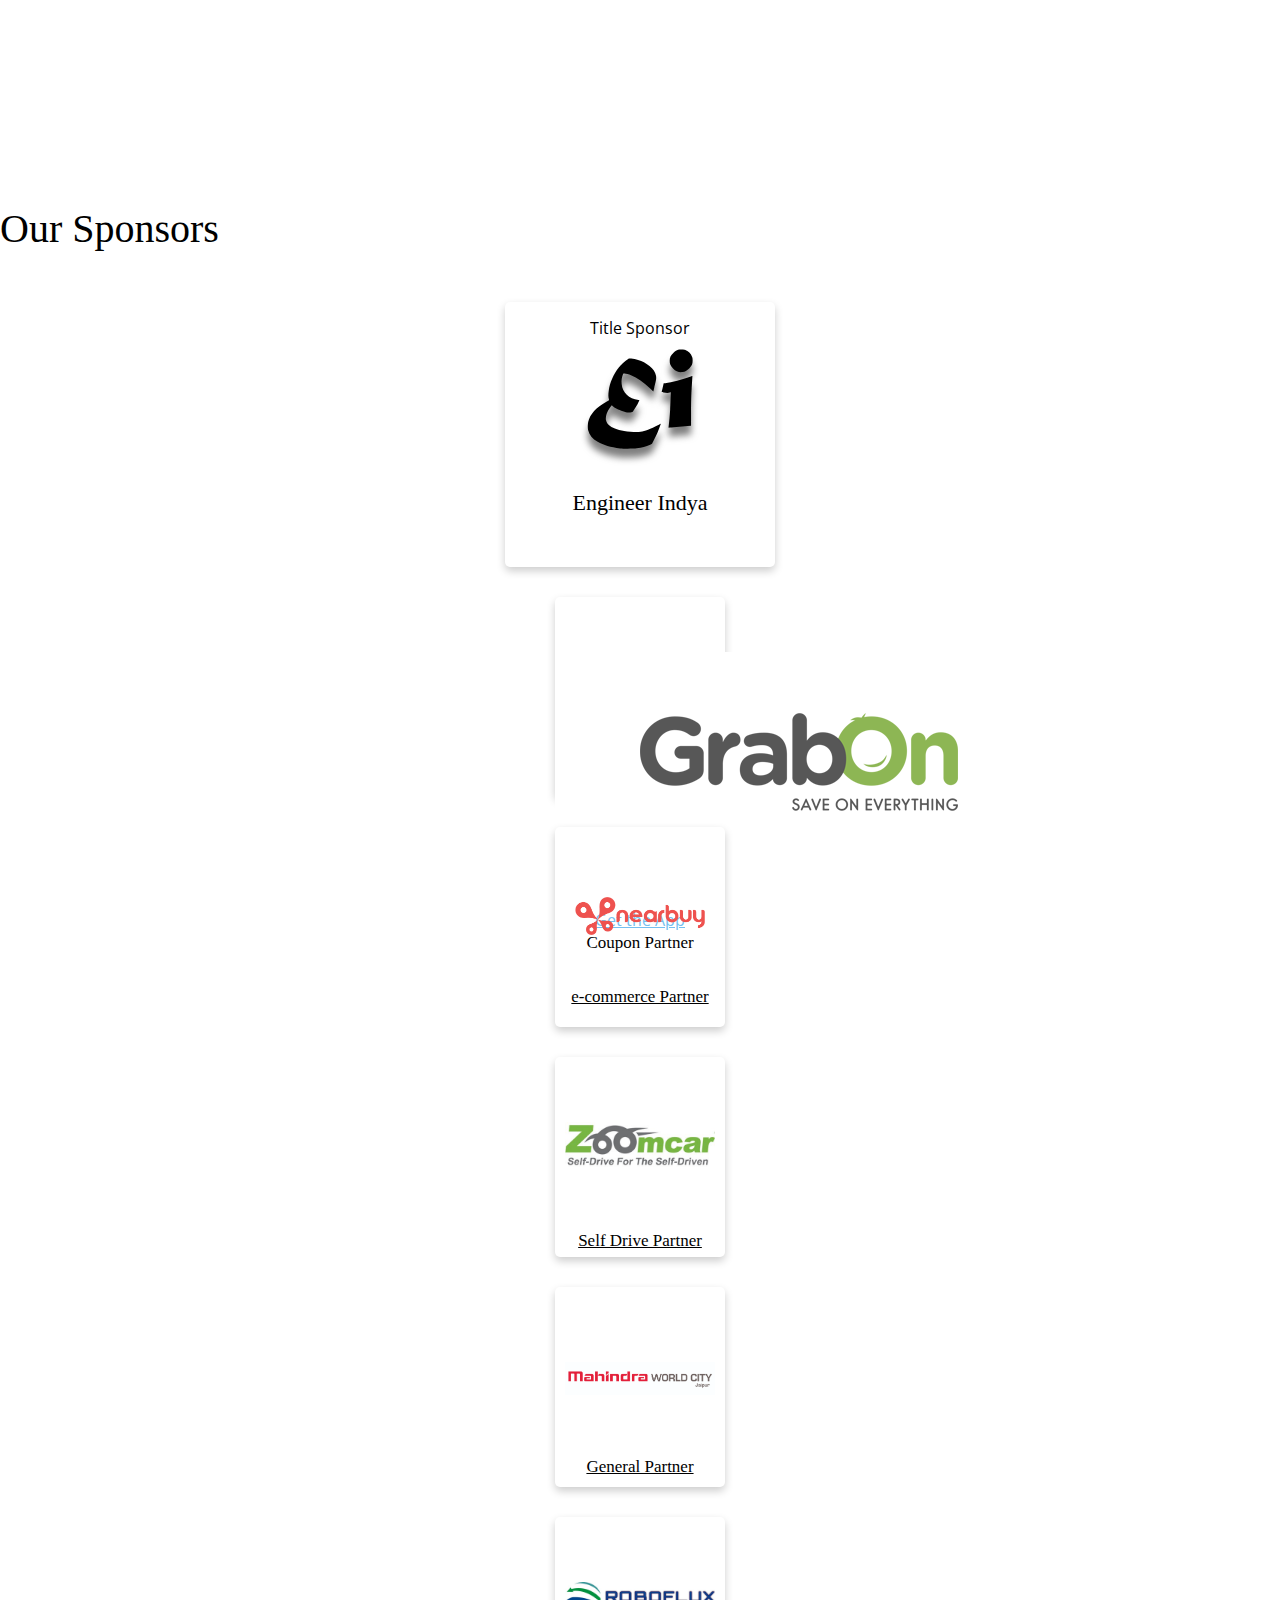
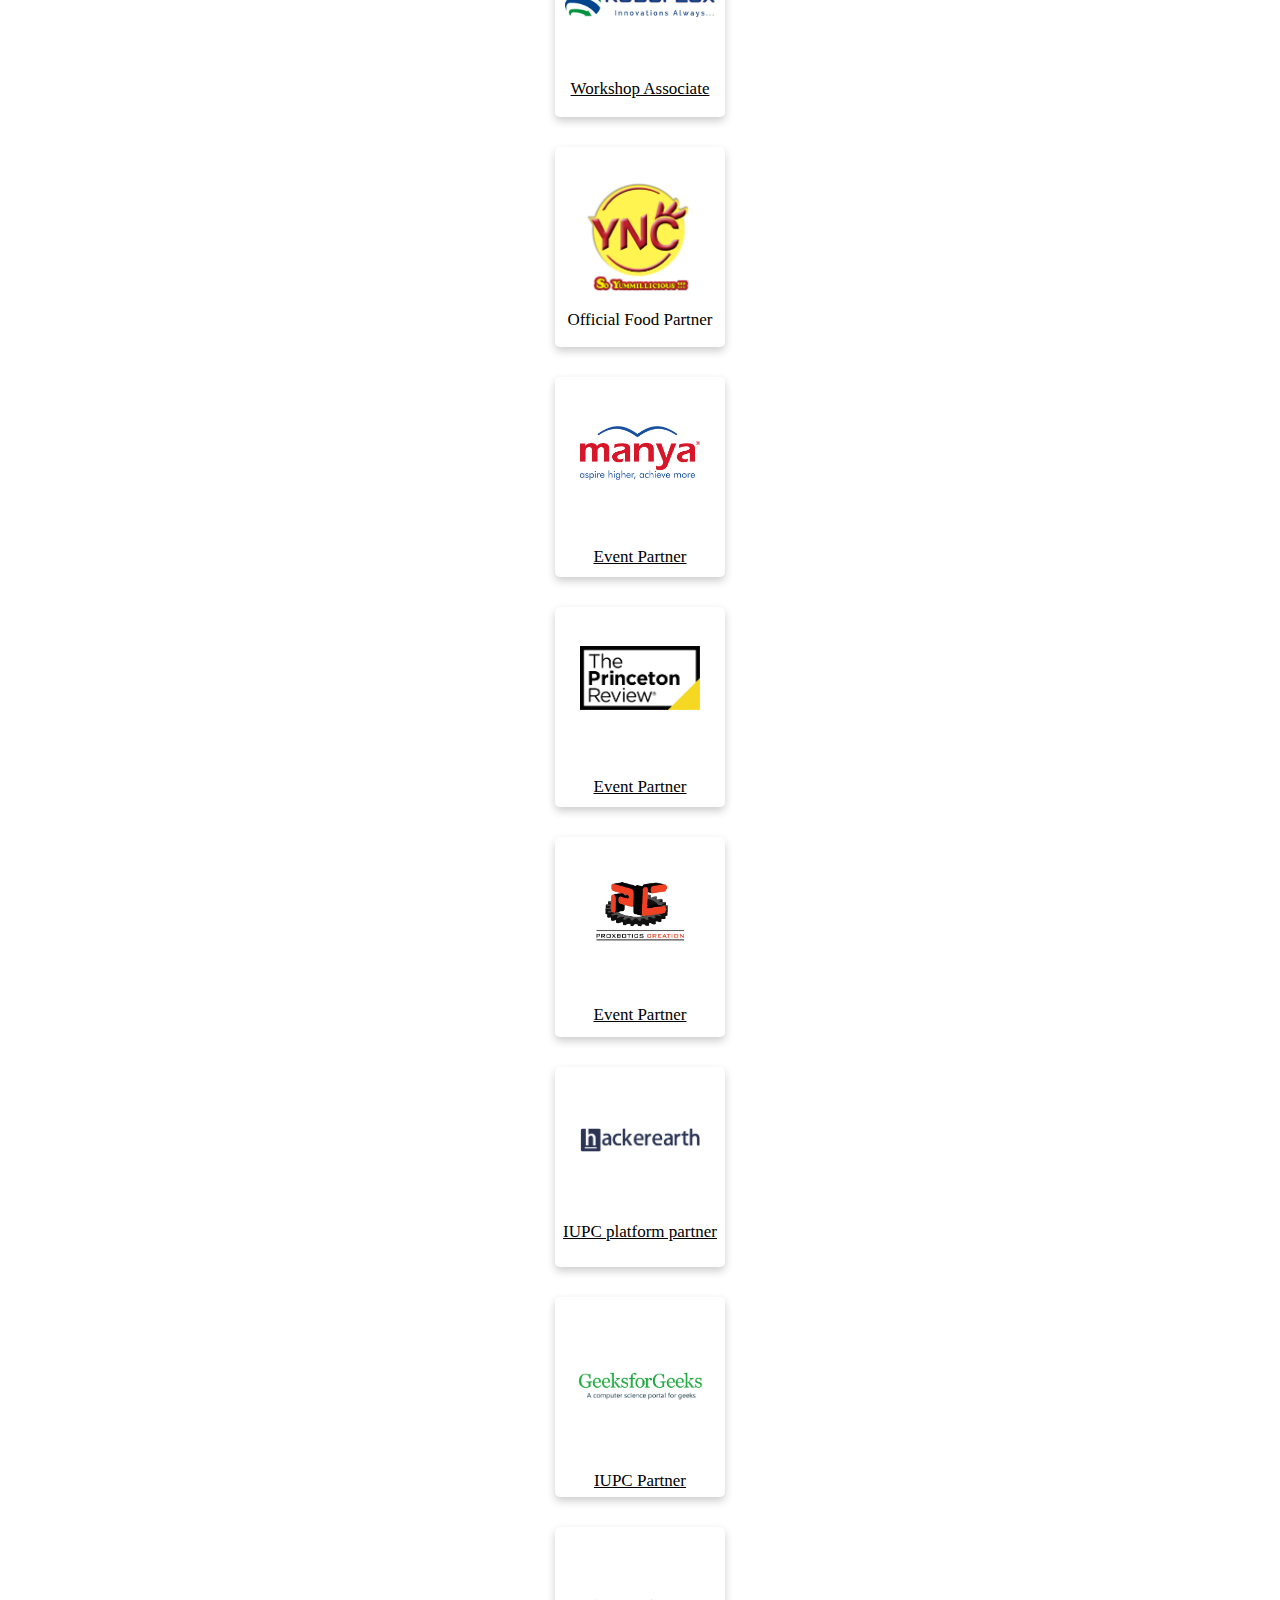
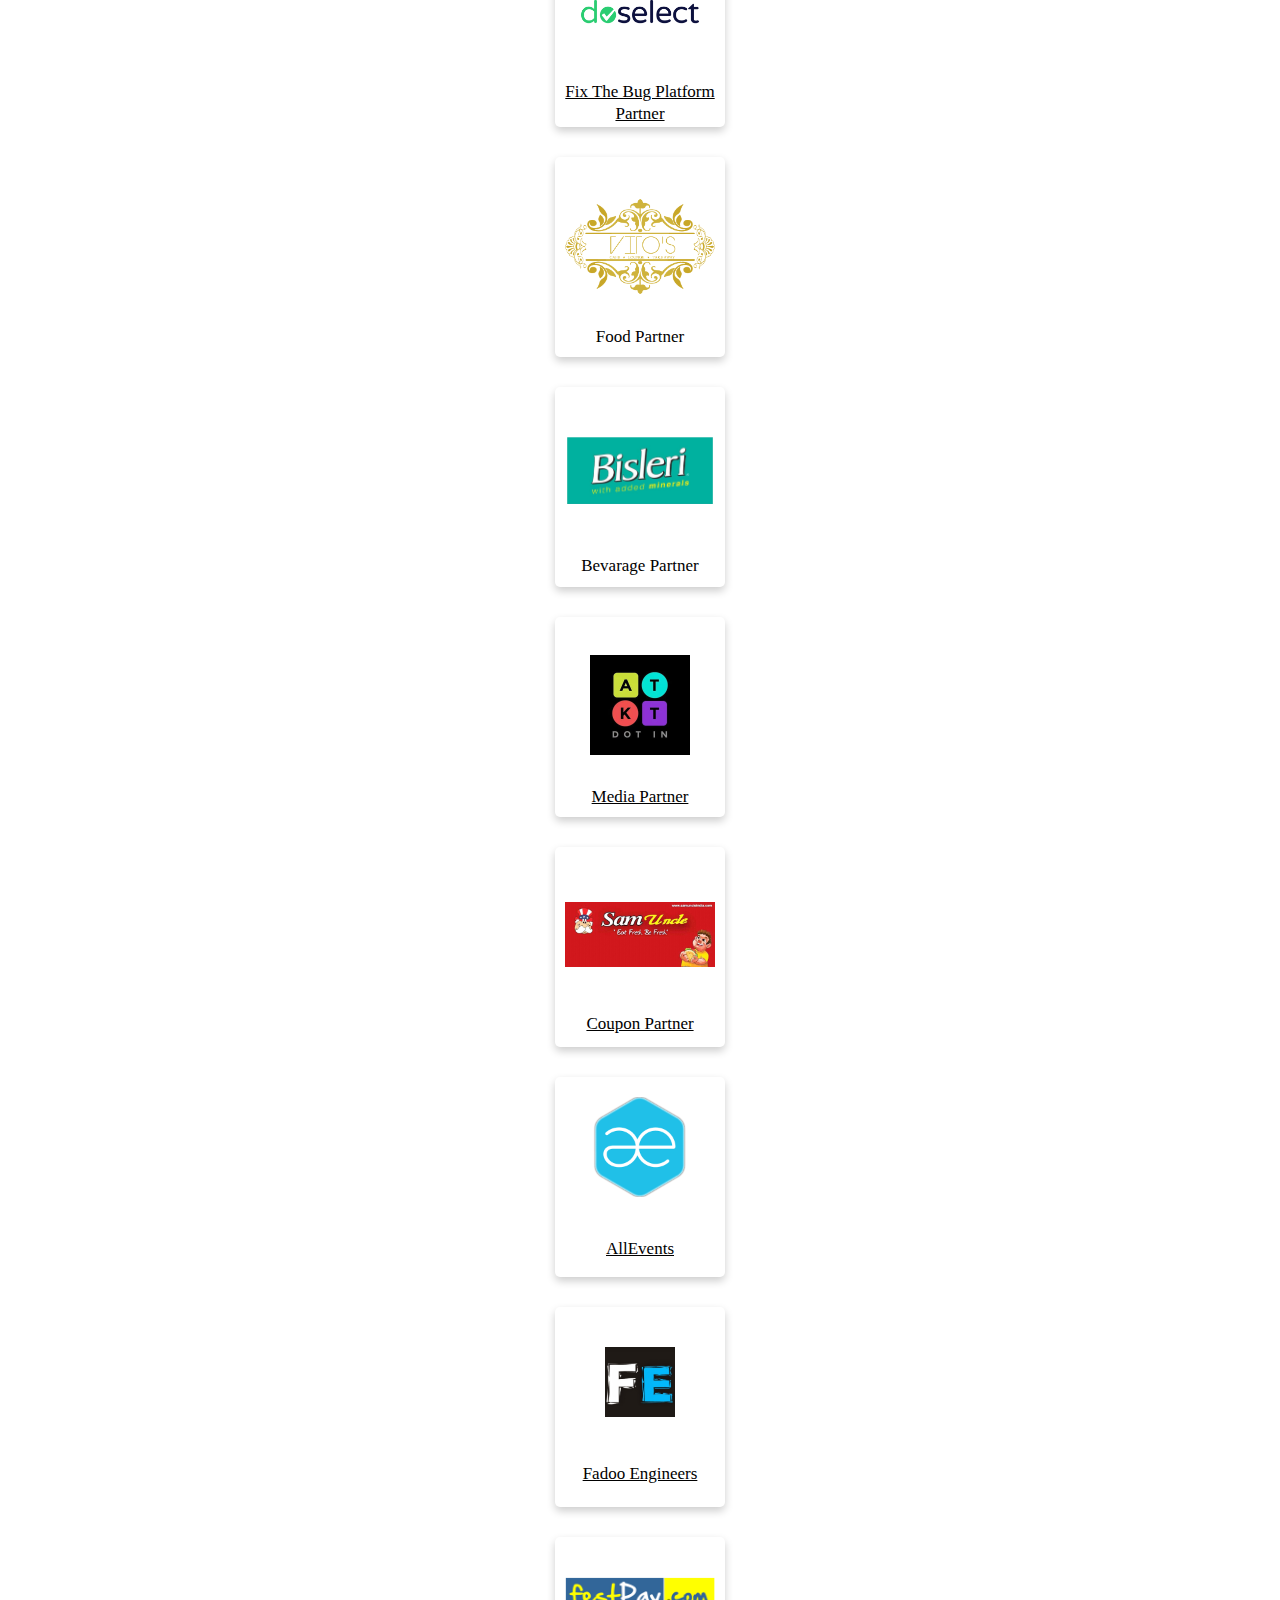
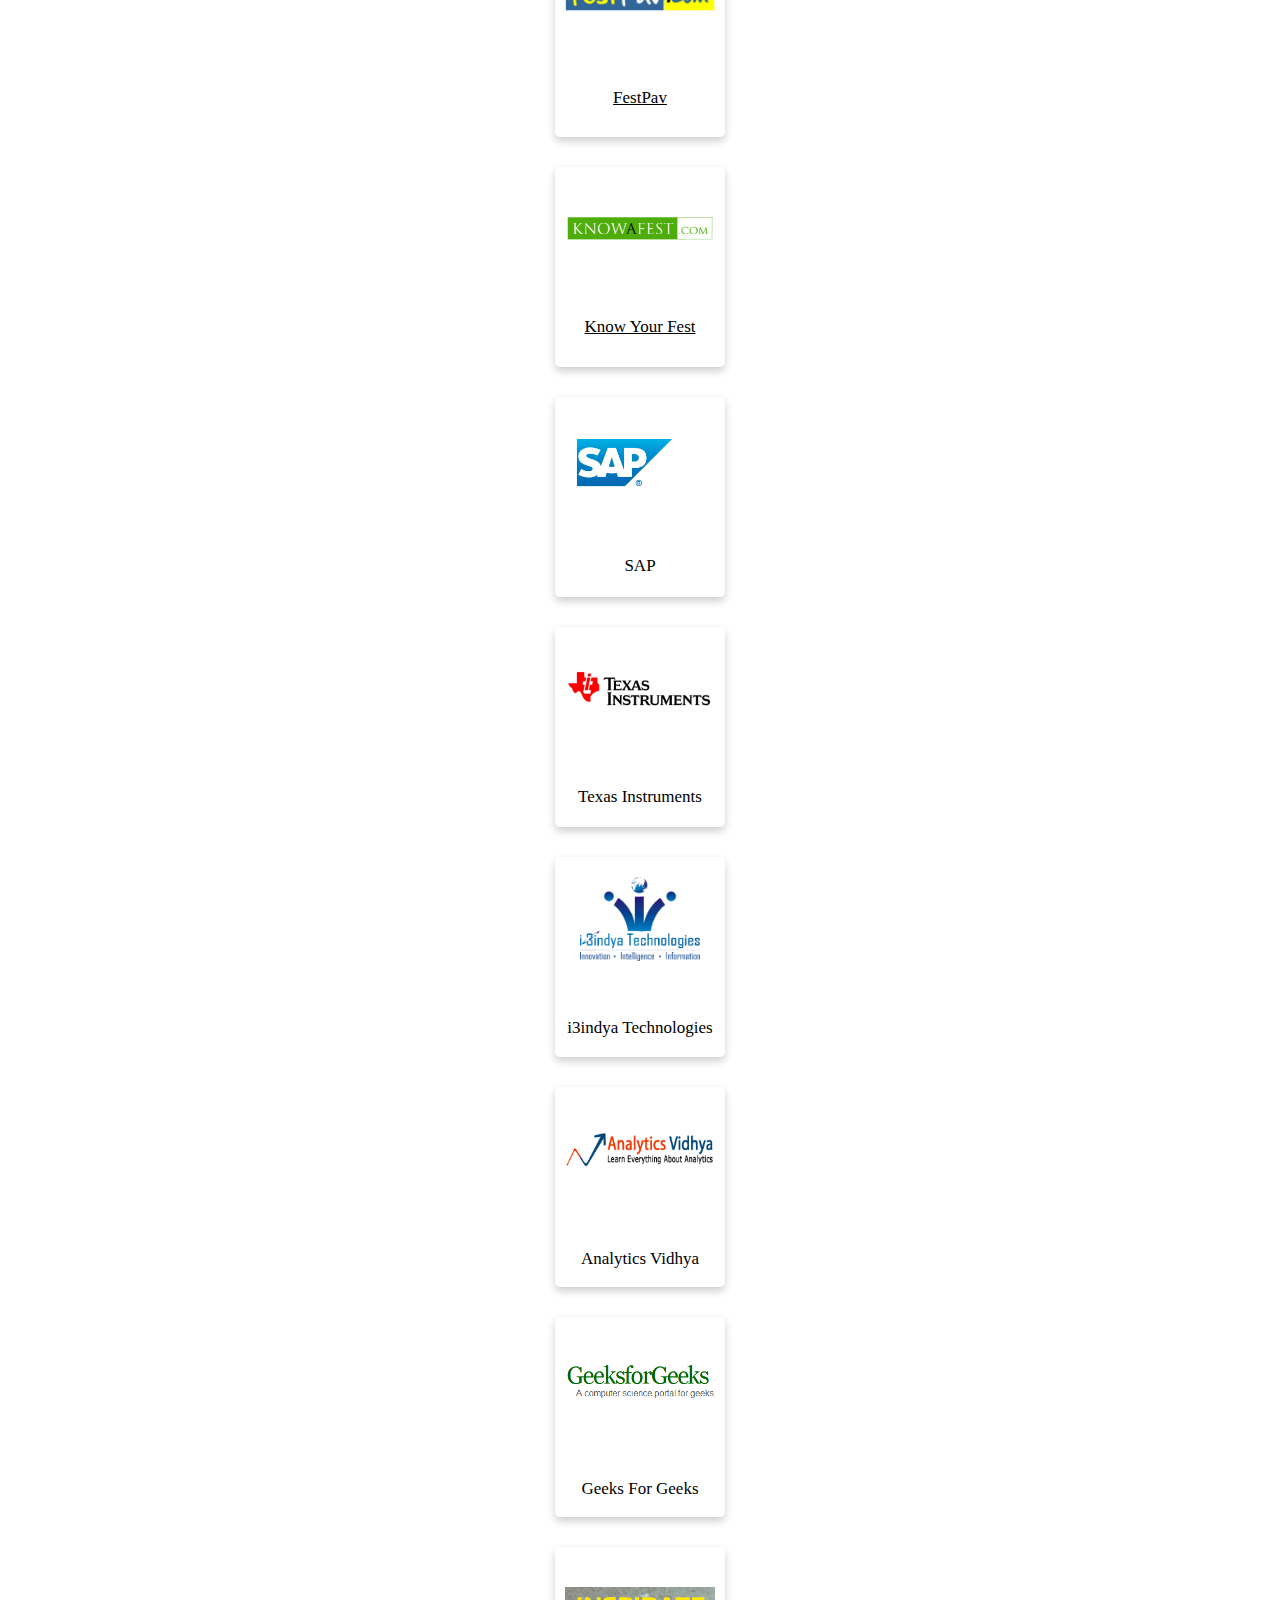
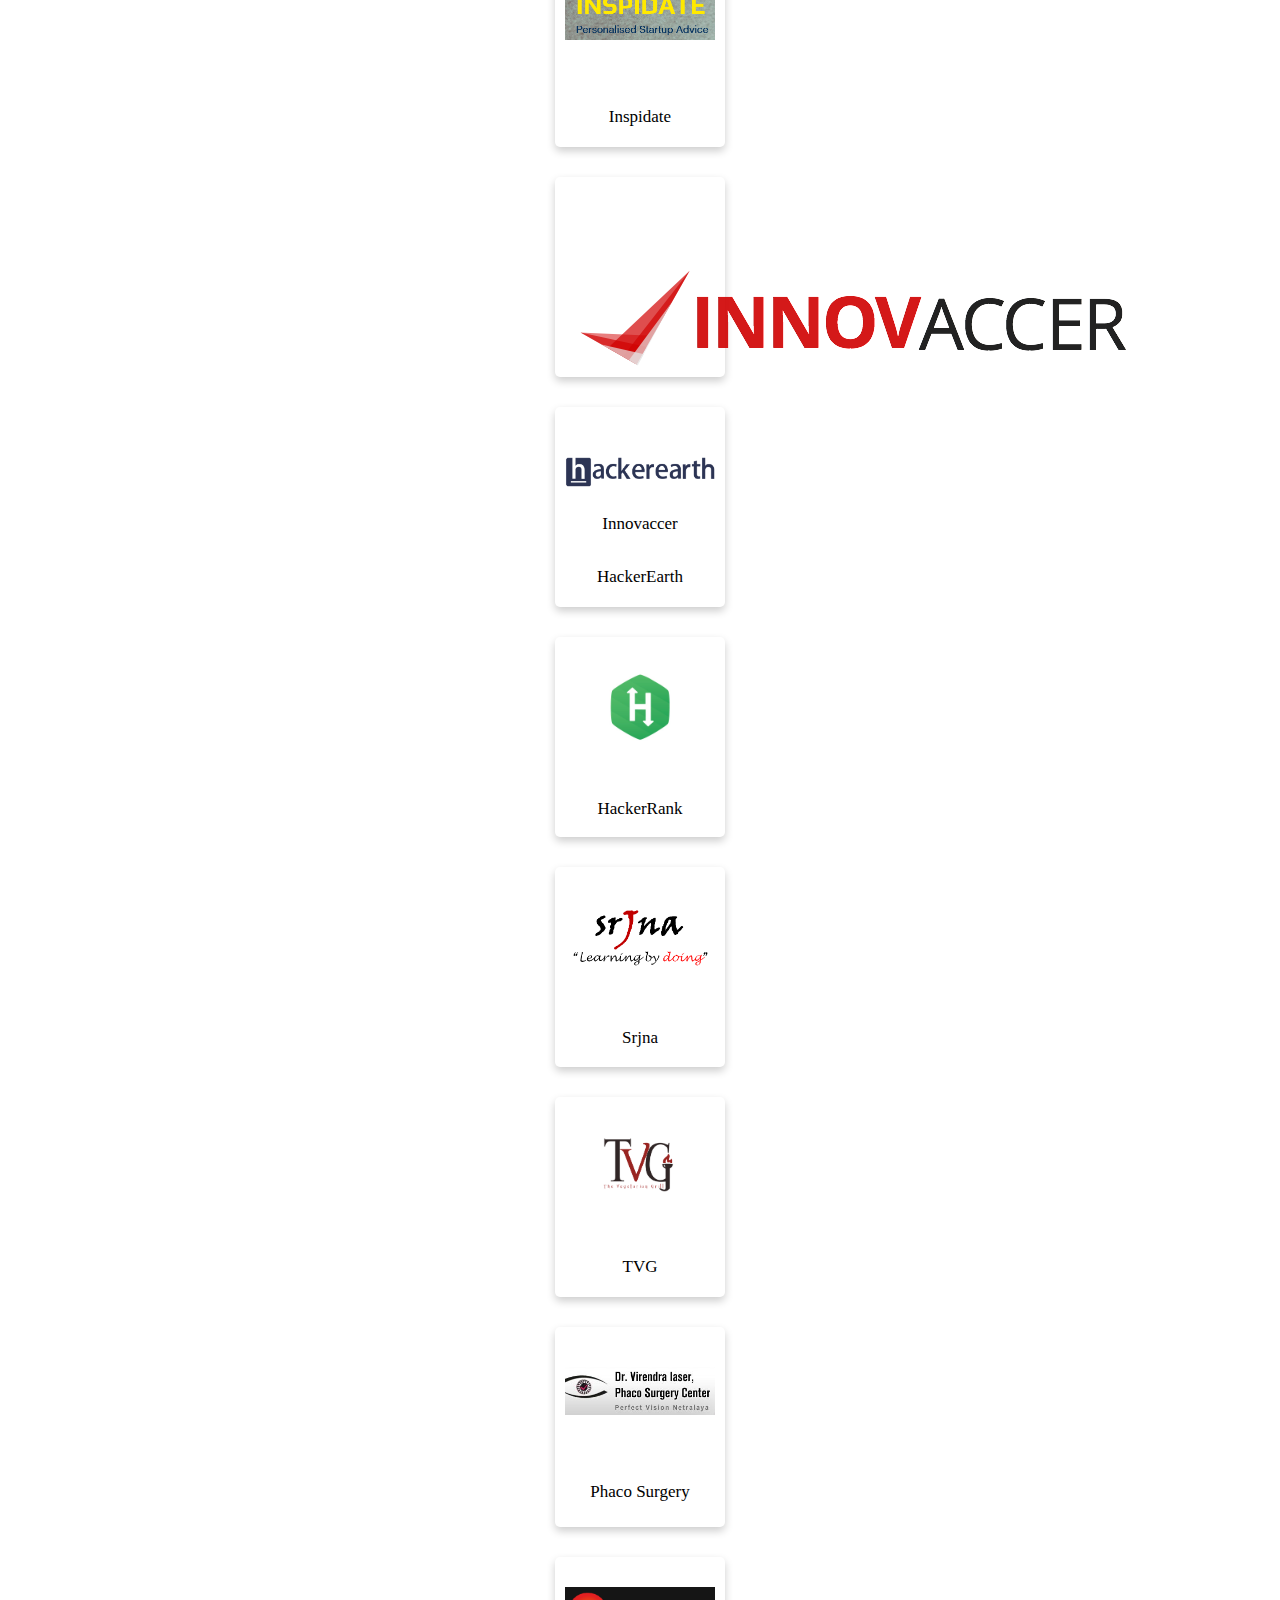
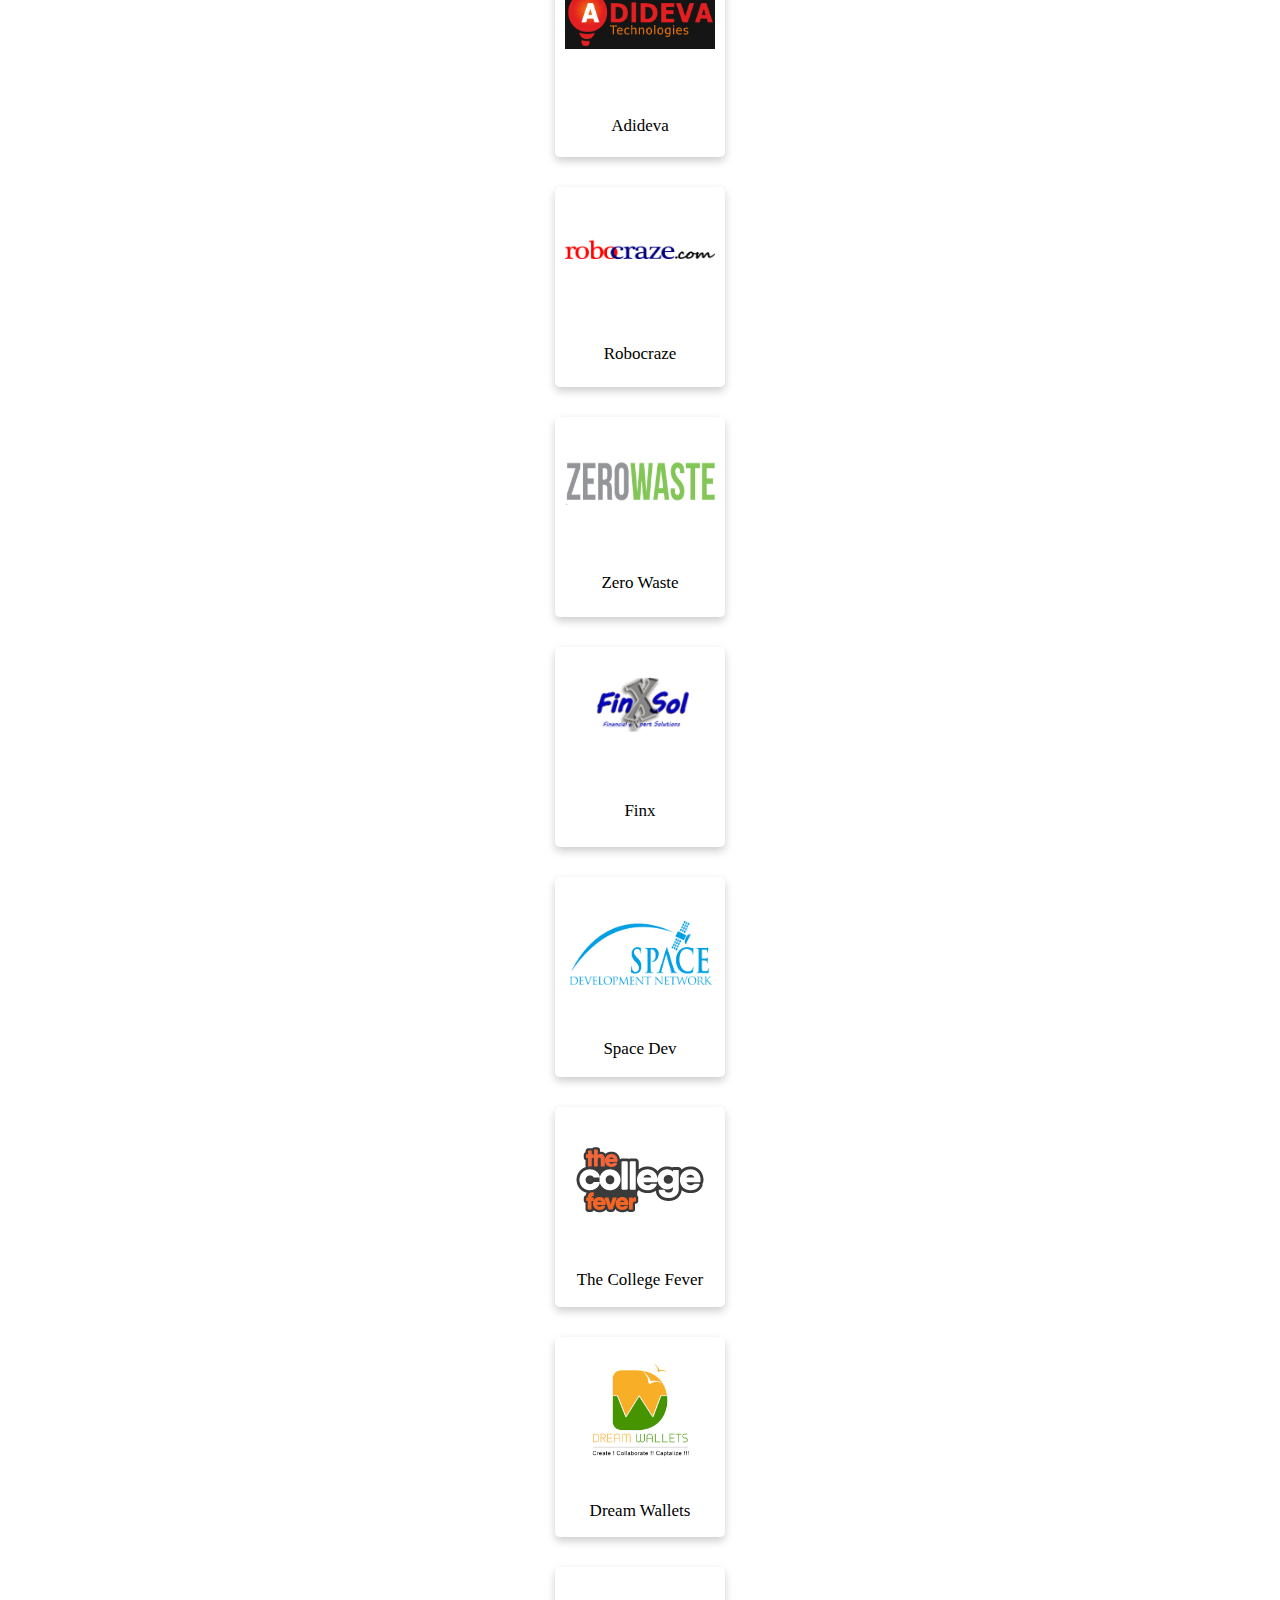
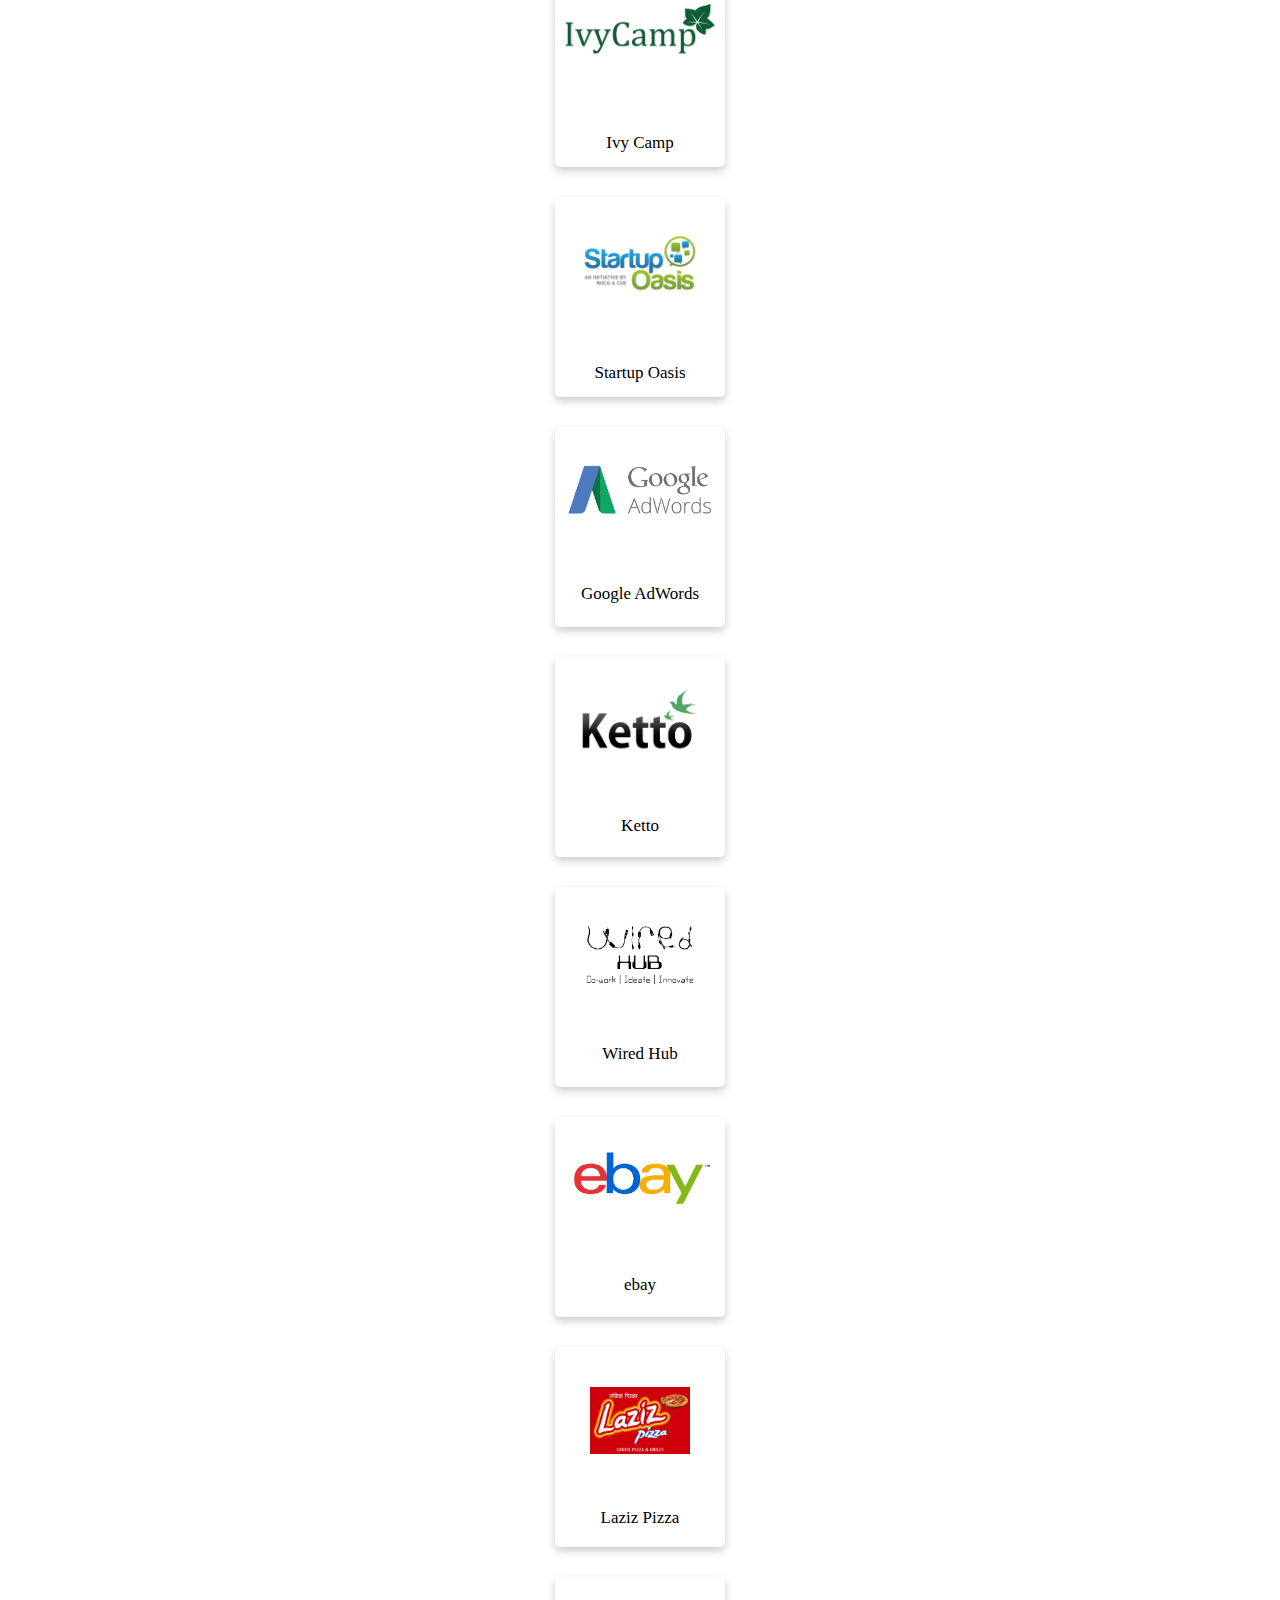
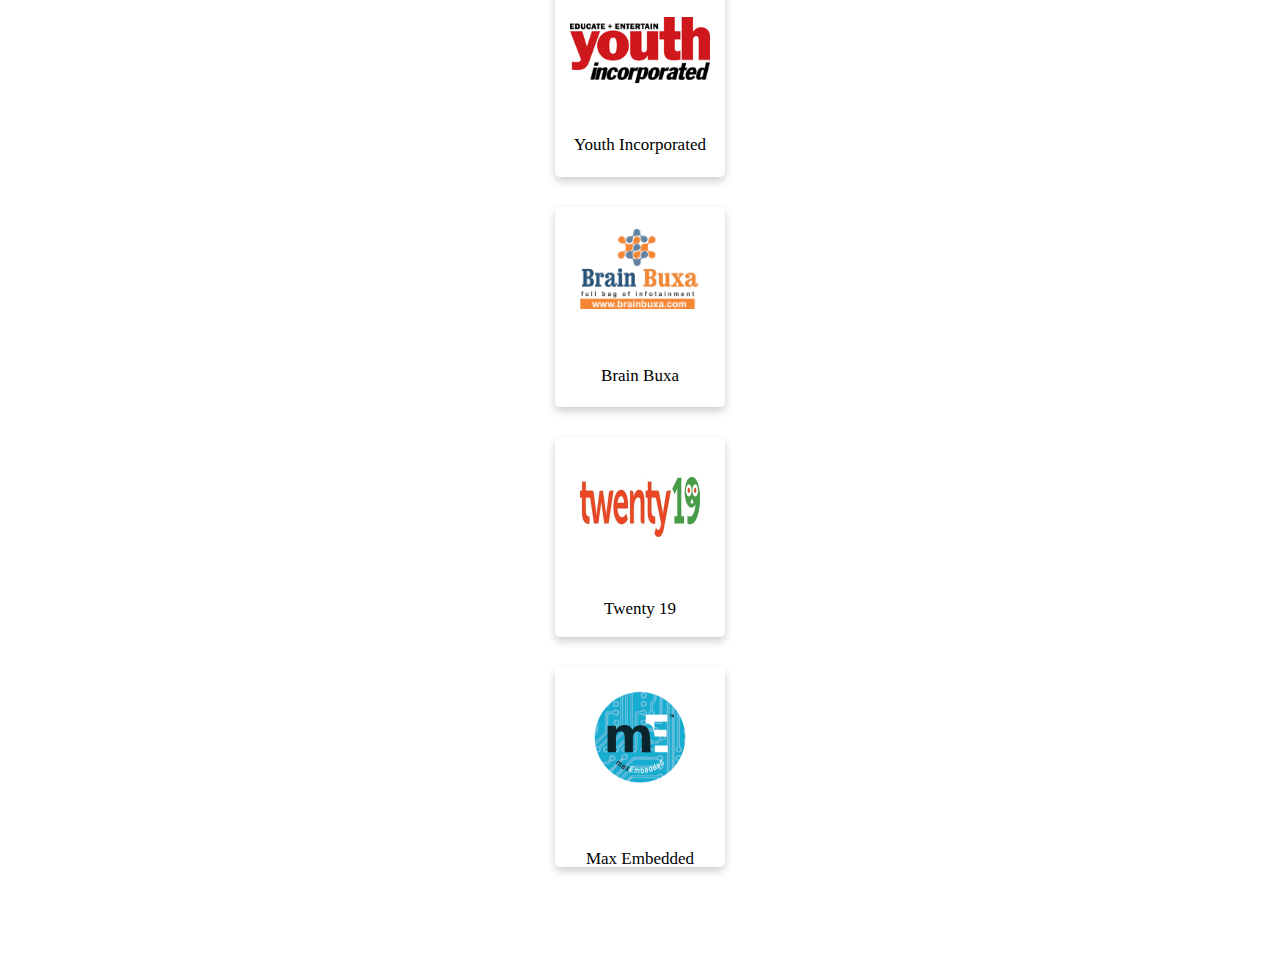
==== commit 846af00a: "Edited sponsors" ====
--- a/public/index.html
+++ b/public/index.html
@@ -203,6 +203,8 @@
                               </a>
                           </div>
                       </div>
+                    </div>
+                    <div class="row">
                       <div class="small-10 small-offset-1 medium-offset-0 medium-3 large-2 large-offset-1 end columns" >
                           <div class="spons-content">
                               <a href="http://www.geeksforgeeks.org/" target="_blank">
@@ -243,16 +245,18 @@
 <!--                                </a>-->
                           </div>
                       </div>
-                      <div class="small-10 small-offset-1 medium-offset-0 medium-3 large-2 columns" >
-                          <div class="spons-content">
-                              <a href="http://www.mrbeanspizza.com/" target="_blank">
-                              <img src="sponsors_2k17/beans-pizza.png" alt="Mr. Beans Pizza" class="pizza"/>
-                              <div class="name pizz">
-                                  <span>Food Partner</span>
-                              </div>
-                              </a>
-                          </div>
-                      </div>
+                      <div class="small-10 small-offset-1 medium-offset-0 medium-3 large-2 end columns" >
+                        <div class="spons-content">
+                            <a href="http://atkt.in/" target="_blank">
+                            <img src="sponsors_2k17/atkt.jpg" alt="ATKT" class="atkt"/>
+                            <div class="name atkttxt">
+                                <span>Media Partner</span>
+                            </div>
+                            </a>
+                        </div>
+                    </div>
+                    </div>
+                    <div class="row">
                       <div class="small-10 small-offset-1 medium-offset-0 medium-3 large-2 large-offset-1 columns" >
                           <div class="spons-content">
                               <a href="http://samuncleindia.com/" target="_blank">
@@ -262,34 +266,54 @@
                               </div>
                               </a>
                           </div>
-                      </div>
-                      <div class="small-10 small-offset-1 medium-offset-0 medium-3 large-2 end columns" >
-                          <div class="spons-content">
-                              <a href="http://atkt.in/" target="_blank">
-                              <img src="sponsors_2k17/atkt.jpg" alt="ATKT" class="atkt"/>
-                              <div class="name atkttxt">
-                                  <span>Media Partner</span>
-                              </div>
-                              </a>
-                          </div>
-                      </div>
+                    </div>
+                    <div class="small-10 small-offset-1 medium-offset-0 medium-3 large-2 end columns" >
+                        <div class="spons-content">
+                            <a href="http://atkt.in/" target="_blank">
+                            <img src="sponsors/ae.png" alt="ATKT" class="atkt"/>
+                            <div class="name all">
+                                <span>AllEvents</span>
+                            </div>
+                            </a>
+                        </div>
+                    </div>
+                    <div class="small-10 small-offset-1 medium-offset-0 medium-3 large-2 end columns" >
+                        <div class="spons-content">
+                            <a href="http://atkt.in/" target="_blank">
+                            <img src="sponsors/fe.jpg" alt="ATKT" class="atkt"/>
+                            <div class="name fad">
+                                <span>Fadoo Engineers</span>
+                            </div>
+                            </a>
+                        </div>
+                    </div>
+                    <div class="small-10 small-offset-1 medium-offset-0 medium-3 large-2 end columns" >
+                        <div class="spons-content">
+                            <a href="http://atkt.in/" target="_blank">
+                            <img src="sponsors/festpav.png" alt="ATKT" class="atkt"/>
+                            <div class="name fp">
+                                <span>FestPav</span>
+                            </div>
+                            </a>
+                        </div>
+                    </div>
+                    <div class="small-10 small-offset-1 medium-offset-0 medium-3 large-2 end columns" >
+                        <div class="spons-content">
+                            <a href="http://atkt.in/" target="_blank">
+                            <img src="sponsors/knowyourfest.png" alt="ATKT" class="atkt"/>
+                            <div class="name kyf">
+                                <span>Know Your Fest</span>
+                            </div>
+                            </a>
+                        </div>
+                    </div>  
+                      
                   </div>
               </div>
           </div>
-        </div>
-        <div class="content">
-            <div class="row head">
-                <div class="small-10 small-centered columns text-center">
-                    <h4>Our Previous Sponsors</h4>
-                </div>
-            </div>
-        </div>
-
-        <br><br>
-        <div class="big-wrapper">
             <div class="row">
                 <div class="small-12 small-centered columns">
-                    <div class="row">
+                    <div class="">
                         <div class="small-10 small-offset-1 medium-offset-0 medium-3 large-2 large-offset-1 columns">
                             <div class="spons-content">
                                 <img src="sponsors/sap.gif" alt="lorem" />
@@ -532,43 +556,11 @@
                                 </div>
                             </div>
                         </div>
-                        <div class="small-10 small-offset-1 medium-offset-0 medium-3 large-2 columns" >
+                        <div class="small-10 small-offset-1 medium-offset-0 medium-3 large-2 end columns" >
                             <div class="spons-content">
                                 <img src="sponsors/me.png" alt="lorem" />
-                                <div class="name max">
+                                <div class="name t19">
                                     <span>Max Embedded</span>
-                                </div>
-                            </div>
-                        </div>
-                        <div class="small-10 small-offset-1 medium-offset-0 medium-3 large-2 large-push-2 columns">
-                            <div class="spons-content">
-                                <img src="sponsors/knowyourfest.png" alt="lorem" />
-                                <div class="name kaf">
-                                    <span>Know a Fest</span>
-                                </div>
-                            </div>
-                        </div>
-                        <div class="small-10 small-offset-1 medium-offset-0 medium-3 large-2 large-push-2 columns">
-                            <div class="spons-content">
-                                <img src="sponsors/festpav.png" alt="lorem" />
-                                <div class="name fp">
-                                    <span>FestPav</span>
-                                </div>
-                            </div>
-                        </div>
-                        <div class="small-10 small-offset-1 medium-offset-0 medium-3 large-2 large-push-2 columns">
-                            <div class="spons-content">
-                                <img src="sponsors/fe.jpg" alt="lorem" />
-                                <div class="name fad">
-                                    <span>Fadoo Engineers</span>
-                                </div>
-                            </div>
-                        </div>
-                        <div class="small-10 small-offset-1 medium-offset-0 medium-3 medium-pull-6 large-2 large-pull-2 columns" >
-                            <div class="spons-content">
-                                <img src="sponsors/ae.png" alt="lorem" />
-                                <div class="name all">
-                                    <span>AllEvents</span>
                                 </div>
                             </div>
                         </div>
--- a/public/css/style.css
+++ b/public/css/style.css
@@ -13,7 +13,7 @@
 
 #wrapper {
   position: absolute;
-  left: 52%;
+  left: 50%;
   top: 50%;
   -webkit-transform: translate(-50%, -50%);
   transform: translate(-50%, -50%);
